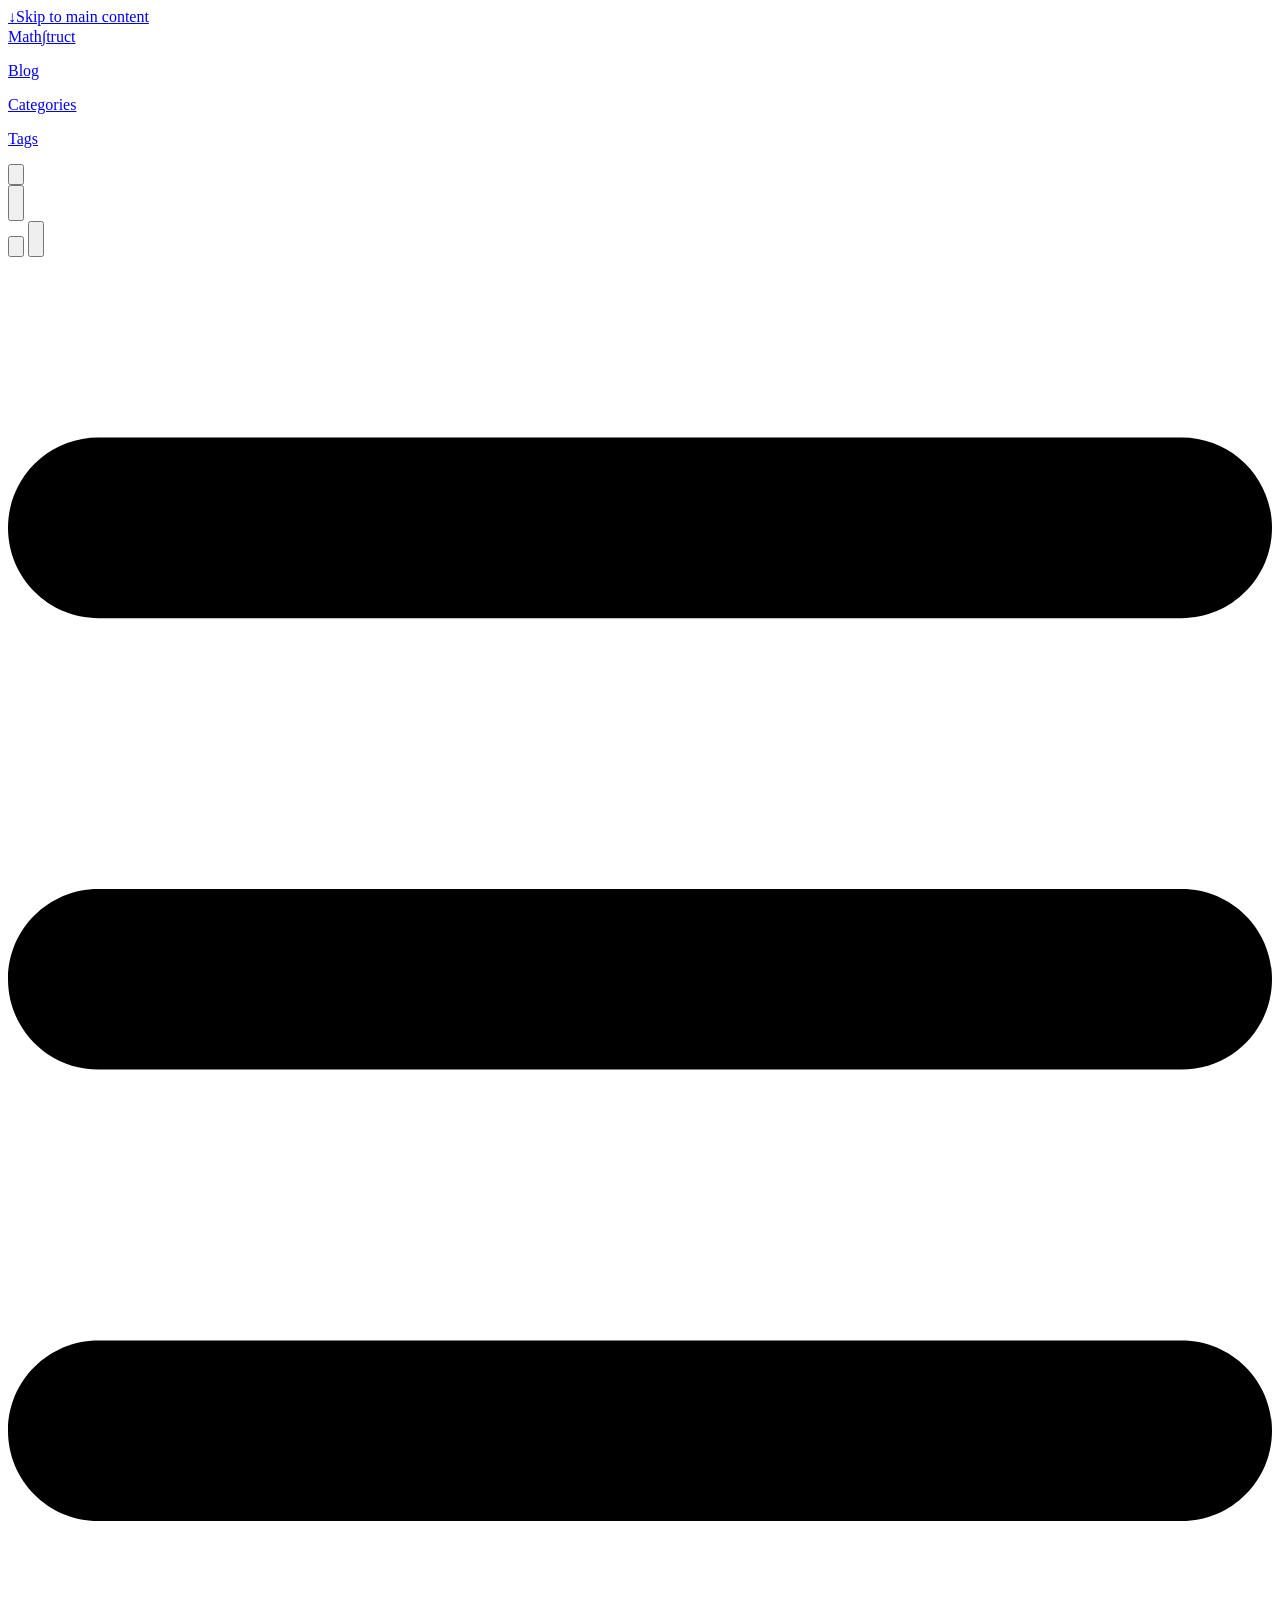
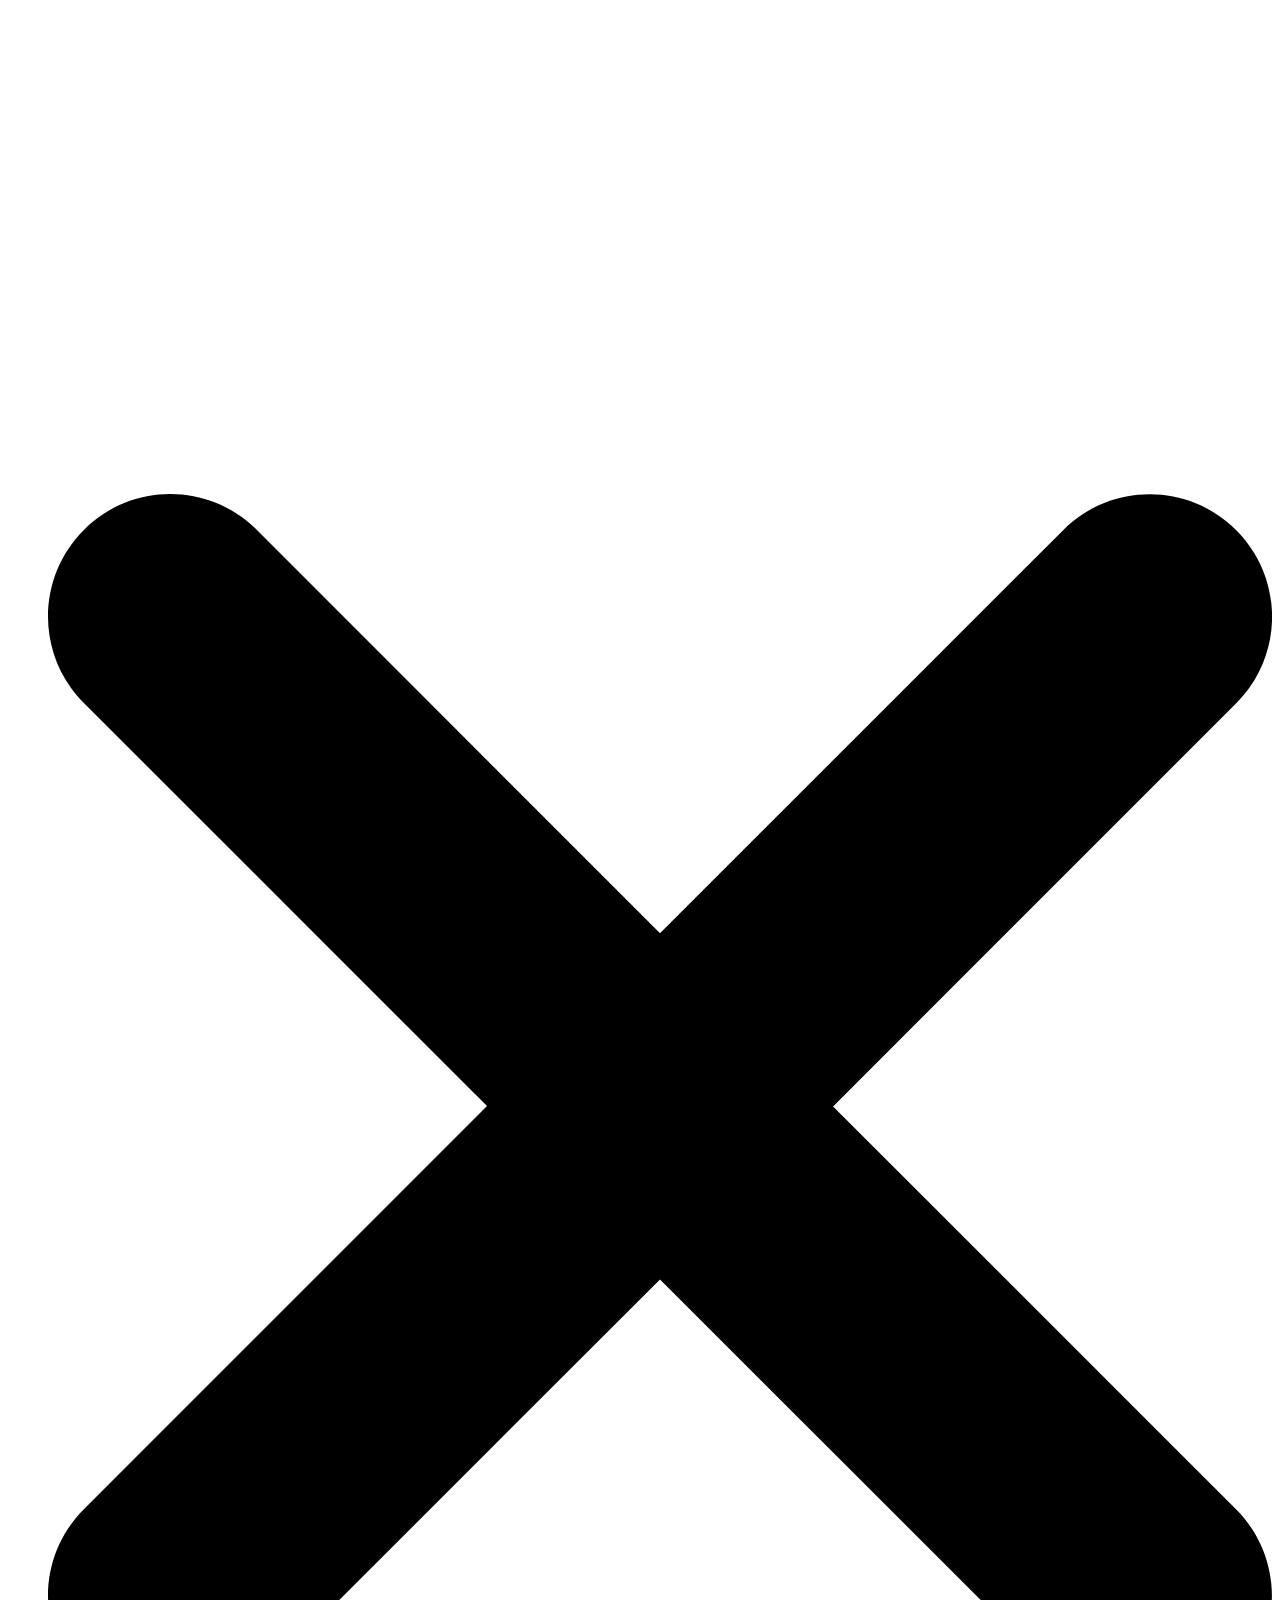
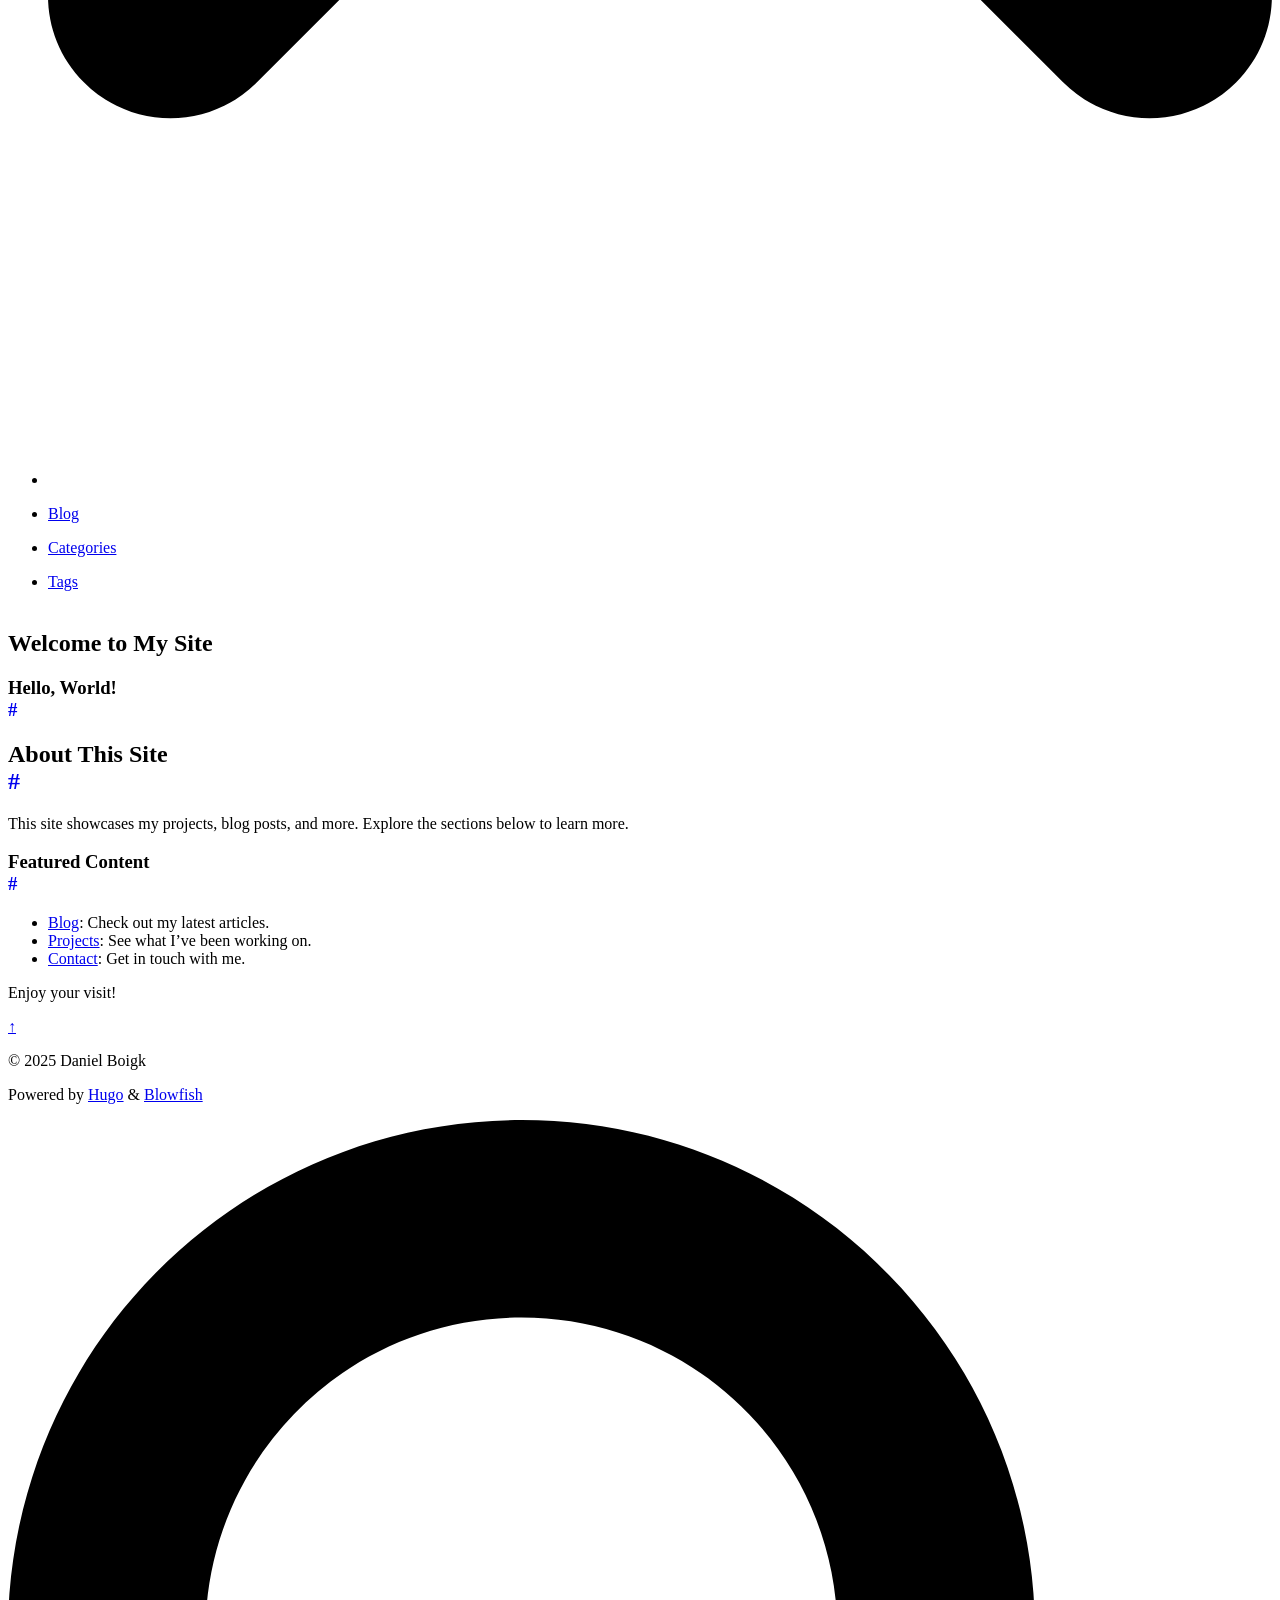
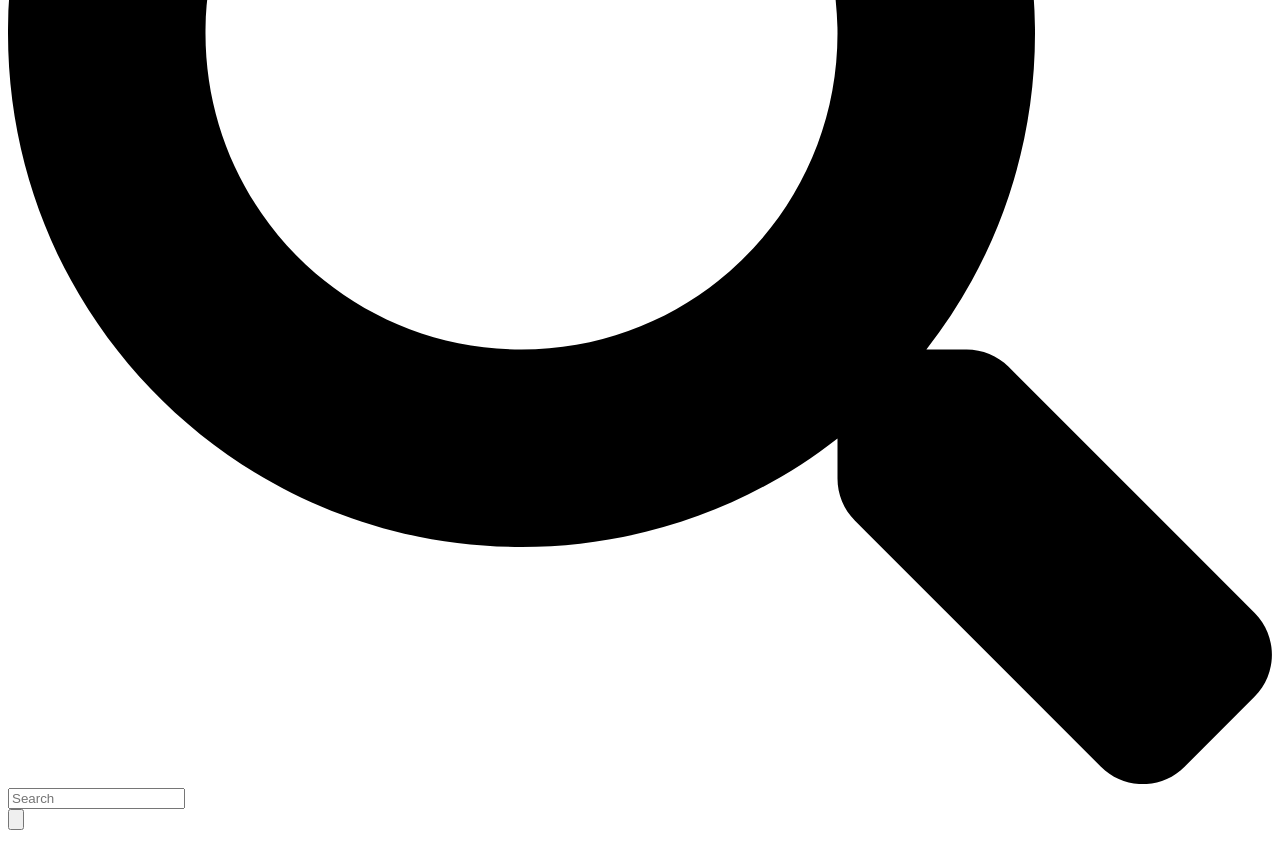
==== public/index.html @ 24c91f9d "create Website with Hugo" ====
<!DOCTYPE html>
<html lang="en" dir="ltr" class="scroll-smooth" data-default-appearance="light"
  data-auto-appearance="true"><head>
	<meta name="generator" content="Hugo 0.147.1"><script src="/livereload.js?mindelay=10&amp;v=2&amp;port=1313&amp;path=livereload" data-no-instant defer></script>
  <meta charset="utf-8" />
  
  <meta http-equiv="content-language" content="en" />
  
  <meta name="viewport" content="width=device-width, initial-scale=1.0" />
  <meta http-equiv="X-UA-Compatible" content="ie=edge" />
  
  <title>Math∫truct</title>
  <meta name="title" content="Math∫truct" />
  
  <meta name="description" content="This is the homepage of my Hugo-powered website." />
  
  
  
  <link rel="canonical" href="http://localhost:1313/" />
  
  <link rel="alternate" type="application/rss+xml" href="/index.xml" title="Math∫truct" />
  
  <link rel="alternate" type="application/json" href="/index.json" title="Math∫truct" />
  
  
  
  
  
  
  
  
  
  
  <link type="text/css" rel="stylesheet" href="/css/main.bundle.min.581c622fb8a39d5a02403a82a580a04bcca20e9d5edf2e4f5aed479deb66b4e98b637d560fc4bb594295116f3bd72c5bd3a4980862b2459b77a5c5e43fe647ff.css"
    integrity="sha512-WBxiL7ijnVoCQDqCpYCgS8yiDp1e3y5PWu1HnetmtOmLY31WD8S7WUKVEW871yxb06SYCGKyRZt3pcXkP&#43;ZH/w==" />
  
  
  <script type="text/javascript" src="/js/appearance.min.516a16745bea5a9bd011138d254cc0fd3973cd55ce6e15f3dec763e7c7c2c7448f8fe7b54cca811cb821b0c7e12cd161caace1dd794ac3d34d40937cbcc9ee12.js"
    integrity="sha512-UWoWdFvqWpvQERONJUzA/TlzzVXObhXz3sdj58fCx0SPj&#43;e1TMqBHLghsMfhLNFhyqzh3XlKw9NNQJN8vMnuEg=="></script>
  
  
  
  
  
  
  
  
  
  
  
  <script defer type="text/javascript" id="script-bundle" src="/js/main.bundle.min.b6411b5d4cd56c0068d34c4acbce043846adad56b824e3d486a06d3459aed2eb7f7413874b7871cc2c822c8c8834cbed944022918bcc8cca710a962167c36d32.js"
    integrity="sha512-tkEbXUzVbABo00xKy84EOEatrVa4JOPUhqBtNFmu0ut/dBOHS3hxzCyCLIyINMvtlEAikYvMjMpxCpYhZ8NtMg==" data-copy="Copy" data-copied="Copied"></script>
  
  
  
  <script src="/lib/zoom/zoom.min.f592a181a15d2a5b042daa7f746c3721acf9063f8b6acd175d989129865a37d400ae0e85b640f9ad42cd98d1f8ad30931718cf8811abdcc5fcb264400d1a2b0c.js" integrity="sha512-9ZKhgaFdKlsELap/dGw3Iaz5Bj&#43;Las0XXZiRKYZaN9QArg6FtkD5rULNmNH4rTCTFxjPiBGr3MX8smRADRorDA=="></script>
  
  
  
  <link rel="apple-touch-icon" sizes="180x180" href="/apple-touch-icon.png" />
  <link rel="icon" type="image/png" sizes="32x32" href="/favicon-32x32.png" />
  <link rel="icon" type="image/png" sizes="16x16" href="/favicon-16x16.png" />
  <link rel="manifest" href="/site.webmanifest" />
  
  
  
  
  
  
  
  
  <meta property="og:url" content="http://localhost:1313/">
  <meta property="og:site_name" content="Math∫truct">
  <meta property="og:title" content="Welcome to My Site">
  <meta property="og:description" content="This is the homepage of my Hugo-powered website.">
  <meta property="og:locale" content="en">
  <meta property="og:type" content="website">

  
  <meta name="twitter:card" content="summary">
  <meta name="twitter:title" content="Welcome to My Site">
  <meta name="twitter:description" content="This is the homepage of my Hugo-powered website.">

  
  <script type="application/ld+json">
  {
    "@context": "https://schema.org",
    "@type": "WebSite",
    "@id": "http:\/\/localhost:1313\/",
    "name": "Math∫truct",
    "description": "Building the knowledge of tomorrow",
    "inLanguage": "en",
    "url": "http:\/\/localhost:1313\/",
    
    "publisher" : {
      "@type": "Person",
      "name": "Daniel Boigk"
    }
  }
  </script>


  
  
  <meta name="author" content="Daniel Boigk" />
  
  
  
  
  <link href="https://caegorylab.org/" rel="me" />
  
  
  
  
  <link href="https://github.com/MathStruct" rel="me" />
  
  
  
  
  

<script src="/lib/jquery/jquery.slim.min.b0dca576e87d7eaa5850ae4e61759c065786cdb6489d68fcc82240539eebd5da522bdb4fda085ffd245808c8fe2acb2516408eb774ef26b5f6015fc6737c0ea8.js" integrity="sha512-sNylduh9fqpYUK5OYXWcBleGzbZInWj8yCJAU57r1dpSK9tP2ghf/SRYCMj&#43;KsslFkCOt3TvJrX2AV/Gc3wOqA=="></script>






















  
  



  
  
  <meta name="theme-color"/>
  
  
</head>
<body
  class="flex flex-col h-screen px-6 m-auto text-lg leading-7 max-w-7xl bg-neutral text-neutral-900 dark:bg-neutral-800 dark:text-neutral sm:px-14 md:px-24 lg:px-32 scrollbar-thin scrollbar-track-neutral-200 scrollbar-thumb-neutral-400 dark:scrollbar-track-neutral-800 dark:scrollbar-thumb-neutral-600">
  <div id="the-top" class="absolute flex self-center">
    <a class="px-3 py-1 text-sm -translate-y-8 rounded-b-lg bg-primary-200 focus:translate-y-0 dark:bg-neutral-600"
      href="#main-content"><span
        class="font-bold text-primary-600 ltr:pr-2 rtl:pl-2 dark:text-primary-400">&darr;</span>Skip to main content</a>
  </div>
  
  
  <div style="padding-left:0;padding-right:0;padding-top:2px;padding-bottom:3px"
    class="main-menu flex items-center justify-between px-4 py-6 sm:px-6 md:justify-start gap-x-3">
    
    
    
    <div class="flex flex-1 items-center justify-between">
        <nav class="flex space-x-3">

            
            <a href="/" class="text-base font-medium text-gray-500 hover:text-gray-900">Math∫truct</a>
            

        </nav>
        <nav class="hidden md:flex items-center gap-x-5 md:ml-12 h-12">

            
            
            
  <a href="/posts/"  class="flex items-center text-gray-500 hover:text-primary-600 dark:hover:text-primary-400">
    
    <p class="text-base font-medium" title="Posts">
        Blog
    </p>
</a>



            
            
  <a href="/categories/"  class="flex items-center text-gray-500 hover:text-primary-600 dark:hover:text-primary-400">
    
    <p class="text-base font-medium" title="Categories">
        Categories
    </p>
</a>



            
            
  <a href="/tags/"  class="flex items-center text-gray-500 hover:text-primary-600 dark:hover:text-primary-400">
    
    <p class="text-base font-medium" title="Tags">
        Tags
    </p>
</a>



            
            

            


            
            <button id="search-button" aria-label="Search" class="text-base hover:text-primary-600 dark:hover:text-primary-400"
                title="">
                

  <span class="relative block icon">
    <svg aria-hidden="true" focusable="false" data-prefix="fas" data-icon="search" class="svg-inline--fa fa-search fa-w-16" role="img" xmlns="http://www.w3.org/2000/svg" viewBox="0 0 512 512"><path fill="currentColor" d="M505 442.7L405.3 343c-4.5-4.5-10.6-7-17-7H372c27.6-35.3 44-79.7 44-128C416 93.1 322.9 0 208 0S0 93.1 0 208s93.1 208 208 208c48.3 0 92.7-16.4 128-44v16.3c0 6.4 2.5 12.5 7 17l99.7 99.7c9.4 9.4 24.6 9.4 33.9 0l28.3-28.3c9.4-9.4 9.4-24.6.1-34zM208 336c-70.7 0-128-57.2-128-128 0-70.7 57.2-128 128-128 70.7 0 128 57.2 128 128 0 70.7-57.2 128-128 128z"/></svg>

  </span>


            </button>
            


            
            
            <div
                class=" flex items-center">
                <button id="appearance-switcher" aria-label="Dark mode switcher" type="button" class="text-base hover:text-primary-600 dark:hover:text-primary-400">
                    <div class="flex items-center justify-center dark:hidden">
                        

  <span class="relative block icon">
    <svg xmlns="http://www.w3.org/2000/svg" viewBox="0 0 512 512"><path fill="currentColor" d="M32 256c0-123.8 100.3-224 223.8-224c11.36 0 29.7 1.668 40.9 3.746c9.616 1.777 11.75 14.63 3.279 19.44C245 86.5 211.2 144.6 211.2 207.8c0 109.7 99.71 193 208.3 172.3c9.561-1.805 16.28 9.324 10.11 16.95C387.9 448.6 324.8 480 255.8 480C132.1 480 32 379.6 32 256z"/></svg>

  </span>


                    </div>
                    <div class="items-center justify-center hidden dark:flex">
                        

  <span class="relative block icon">
    <svg xmlns="http://www.w3.org/2000/svg" viewBox="0 0 512 512"><path fill="currentColor" d="M256 159.1c-53.02 0-95.1 42.98-95.1 95.1S202.1 351.1 256 351.1s95.1-42.98 95.1-95.1S309 159.1 256 159.1zM509.3 347L446.1 255.1l63.15-91.01c6.332-9.125 1.104-21.74-9.826-23.72l-109-19.7l-19.7-109c-1.975-10.93-14.59-16.16-23.72-9.824L256 65.89L164.1 2.736c-9.125-6.332-21.74-1.107-23.72 9.824L121.6 121.6L12.56 141.3C1.633 143.2-3.596 155.9 2.736 164.1L65.89 256l-63.15 91.01c-6.332 9.125-1.105 21.74 9.824 23.72l109 19.7l19.7 109c1.975 10.93 14.59 16.16 23.72 9.824L256 446.1l91.01 63.15c9.127 6.334 21.75 1.107 23.72-9.822l19.7-109l109-19.7C510.4 368.8 515.6 356.1 509.3 347zM256 383.1c-70.69 0-127.1-57.31-127.1-127.1c0-70.69 57.31-127.1 127.1-127.1s127.1 57.3 127.1 127.1C383.1 326.7 326.7 383.1 256 383.1z"/></svg>

  </span>


                    </div>
                </button>
            </div>
            

        </nav>
        <div class="flex md:hidden items-center gap-x-5 md:ml-12 h-12">

            <span></span>

            


            
            <button id="search-button-mobile" aria-label="Search" class="text-base hover:text-primary-600 dark:hover:text-primary-400"
                title="">
                

  <span class="relative block icon">
    <svg aria-hidden="true" focusable="false" data-prefix="fas" data-icon="search" class="svg-inline--fa fa-search fa-w-16" role="img" xmlns="http://www.w3.org/2000/svg" viewBox="0 0 512 512"><path fill="currentColor" d="M505 442.7L405.3 343c-4.5-4.5-10.6-7-17-7H372c27.6-35.3 44-79.7 44-128C416 93.1 322.9 0 208 0S0 93.1 0 208s93.1 208 208 208c48.3 0 92.7-16.4 128-44v16.3c0 6.4 2.5 12.5 7 17l99.7 99.7c9.4 9.4 24.6 9.4 33.9 0l28.3-28.3c9.4-9.4 9.4-24.6.1-34zM208 336c-70.7 0-128-57.2-128-128 0-70.7 57.2-128 128-128 70.7 0 128 57.2 128 128 0 70.7-57.2 128-128 128z"/></svg>

  </span>


            </button>
            

            
            
            <button id="appearance-switcher-mobile" aria-label="Dark mode switcher" type="button" class="text-base hover:text-primary-600 dark:hover:text-primary-400 ltr:mr-1 rtl:ml-1">
                <div class="flex items-center justify-center dark:hidden">
                    

  <span class="relative block icon">
    <svg xmlns="http://www.w3.org/2000/svg" viewBox="0 0 512 512"><path fill="currentColor" d="M32 256c0-123.8 100.3-224 223.8-224c11.36 0 29.7 1.668 40.9 3.746c9.616 1.777 11.75 14.63 3.279 19.44C245 86.5 211.2 144.6 211.2 207.8c0 109.7 99.71 193 208.3 172.3c9.561-1.805 16.28 9.324 10.11 16.95C387.9 448.6 324.8 480 255.8 480C132.1 480 32 379.6 32 256z"/></svg>

  </span>


                </div>
                <div class="items-center justify-center hidden dark:flex">
                    

  <span class="relative block icon">
    <svg xmlns="http://www.w3.org/2000/svg" viewBox="0 0 512 512"><path fill="currentColor" d="M256 159.1c-53.02 0-95.1 42.98-95.1 95.1S202.1 351.1 256 351.1s95.1-42.98 95.1-95.1S309 159.1 256 159.1zM509.3 347L446.1 255.1l63.15-91.01c6.332-9.125 1.104-21.74-9.826-23.72l-109-19.7l-19.7-109c-1.975-10.93-14.59-16.16-23.72-9.824L256 65.89L164.1 2.736c-9.125-6.332-21.74-1.107-23.72 9.824L121.6 121.6L12.56 141.3C1.633 143.2-3.596 155.9 2.736 164.1L65.89 256l-63.15 91.01c-6.332 9.125-1.105 21.74 9.824 23.72l109 19.7l19.7 109c1.975 10.93 14.59 16.16 23.72 9.824L256 446.1l91.01 63.15c9.127 6.334 21.75 1.107 23.72-9.822l19.7-109l109-19.7C510.4 368.8 515.6 356.1 509.3 347zM256 383.1c-70.69 0-127.1-57.31-127.1-127.1c0-70.69 57.31-127.1 127.1-127.1s127.1 57.3 127.1 127.1C383.1 326.7 326.7 383.1 256 383.1z"/></svg>

  </span>


                </div>
            </button>
            

        </div>
    </div>
    <div class="-my-2 md:hidden">

        <label id="menu-button" class="block">
            
            <div class="cursor-pointer hover:text-primary-600 dark:hover:text-primary-400">
                

  <span class="relative block icon">
    <svg xmlns="http://www.w3.org/2000/svg" viewBox="0 0 448 512"><path fill="currentColor" d="M0 96C0 78.33 14.33 64 32 64H416C433.7 64 448 78.33 448 96C448 113.7 433.7 128 416 128H32C14.33 128 0 113.7 0 96zM0 256C0 238.3 14.33 224 32 224H416C433.7 224 448 238.3 448 256C448 273.7 433.7 288 416 288H32C14.33 288 0 273.7 0 256zM416 448H32C14.33 448 0 433.7 0 416C0 398.3 14.33 384 32 384H416C433.7 384 448 398.3 448 416C448 433.7 433.7 448 416 448z"/></svg>

  </span>


            </div>
            <div id="menu-wrapper" style="padding-top:5px;"
                class="fixed inset-0 z-30 invisible w-screen h-screen m-0 overflow-auto transition-opacity opacity-0 cursor-default bg-neutral-100/50 backdrop-blur-sm dark:bg-neutral-900/50">
                <ul
                    class="flex space-y-2 mt-3 flex-col items-end w-full px-6 py-6 mx-auto overflow-visible list-none ltr:text-right rtl:text-left max-w-7xl">

                    <li id="menu-close-button">
                        <span
                            class="cursor-pointer inline-block align-text-bottom hover:text-primary-600 dark:hover:text-primary-400">

  <span class="relative block icon">
    <svg xmlns="http://www.w3.org/2000/svg" viewBox="0 0 320 512"><path fill="currentColor" d="M310.6 361.4c12.5 12.5 12.5 32.75 0 45.25C304.4 412.9 296.2 416 288 416s-16.38-3.125-22.62-9.375L160 301.3L54.63 406.6C48.38 412.9 40.19 416 32 416S15.63 412.9 9.375 406.6c-12.5-12.5-12.5-32.75 0-45.25l105.4-105.4L9.375 150.6c-12.5-12.5-12.5-32.75 0-45.25s32.75-12.5 45.25 0L160 210.8l105.4-105.4c12.5-12.5 32.75-12.5 45.25 0s12.5 32.75 0 45.25l-105.4 105.4L310.6 361.4z"/></svg>

  </span>

</span>
                    </li>

                    

                    
  <li class="mt-1">
    <a href="/posts/"  class="flex items-center text-gray-500 hover:text-primary-600 dark:hover:text-primary-400">
        
        <p class="text-bg font-bg" title="Posts">
            Blog
        </p>
    </a>
</li>




                    

                    
  <li class="mt-1">
    <a href="/categories/"  class="flex items-center text-gray-500 hover:text-primary-600 dark:hover:text-primary-400">
        
        <p class="text-bg font-bg" title="Categories">
            Categories
        </p>
    </a>
</li>




                    

                    
  <li class="mt-1">
    <a href="/tags/"  class="flex items-center text-gray-500 hover:text-primary-600 dark:hover:text-primary-400">
        
        <p class="text-bg font-bg" title="Tags">
            Tags
        </p>
    </a>
</li>




                    

                </ul>
                
                

            </div>
        </label>
    </div>
</div>





  
  <div class="relative flex flex-col grow">
    <main id="main-content" class="grow">
      
  
  
    <article class="max-w-full prose dark:prose-invert">
  
    <header>
      <h1>Welcome to My Site</h1>
    </header>
  
  <section>

<h1 class="relative group">Hello, World! 
    <div id="hello-world" class="anchor"></div>
    
    <span
        class="absolute top-0 w-6 transition-opacity opacity-0 ltr:-left-6 rtl:-right-6 not-prose group-hover:opacity-100">
        <a class="group-hover:text-primary-300 dark:group-hover:text-neutral-700"
            style="text-decoration-line: none !important;" href="#hello-world" aria-label="Anchor">#</a>
    </span>        
    
</h1>


<h2 class="relative group">About This Site 
    <div id="about-this-site" class="anchor"></div>
    
    <span
        class="absolute top-0 w-6 transition-opacity opacity-0 ltr:-left-6 rtl:-right-6 not-prose group-hover:opacity-100">
        <a class="group-hover:text-primary-300 dark:group-hover:text-neutral-700"
            style="text-decoration-line: none !important;" href="#about-this-site" aria-label="Anchor">#</a>
    </span>        
    
</h2>
<p>This site showcases my projects, blog posts, and more. Explore the sections below to learn more.</p>


<h3 class="relative group">Featured Content 
    <div id="featured-content" class="anchor"></div>
    
    <span
        class="absolute top-0 w-6 transition-opacity opacity-0 ltr:-left-6 rtl:-right-6 not-prose group-hover:opacity-100">
        <a class="group-hover:text-primary-300 dark:group-hover:text-neutral-700"
            style="text-decoration-line: none !important;" href="#featured-content" aria-label="Anchor">#</a>
    </span>        
    
</h3>
<ul>
<li><a href="/blog">Blog</a>: Check out my latest articles.</li>
<li><a href="/projects">Projects</a>: See what I&rsquo;ve been working on.</li>
<li><a href="/contact">Contact</a>: Get in touch with me.</li>
</ul>
<p>Enjoy your visit!</p>
</section>
</article>
<section>
  



</section>

  

      <div id="top-scroller" class="pointer-events-none absolute top-[110vh] bottom-0 w-12 ltr:right-0 rtl:left-0">
  <a href="#the-top"
    class="pointer-events-auto sticky top-[calc(100vh-5.5rem)] flex h-12 w-12 mb-16 items-center justify-center rounded-full bg-neutral/50 text-xl text-neutral-700 hover:text-primary-600 dark:bg-neutral-800/50 dark:text-neutral dark:hover:text-primary-400"
    aria-label="Scroll to top" title="Scroll to top">
    &uarr;
  </a>
</div>
    </main><footer id="site-footer" class="py-10 print:hidden">
  
  
    
  
  <div class="flex items-center justify-between">

    
    
    <p class="text-sm text-neutral-500 dark:text-neutral-400">
      &copy;
      2025
      Daniel Boigk
    </p>
    

    
    
    <p class="text-xs text-neutral-500 dark:text-neutral-400">
      
      
      Powered by <a class="hover:underline hover:decoration-primary-400 hover:text-primary-500"
        href="https://gohugo.io/" target="_blank" rel="noopener noreferrer">Hugo</a> &amp; <a class="hover:underline hover:decoration-primary-400 hover:text-primary-500"
        href="https://blowfish.page/" target="_blank" rel="noopener noreferrer">Blowfish</a>
    </p>
    

  </div>
  <script>
    
    mediumZoom(document.querySelectorAll("img:not(.nozoom)"), {
      margin: 24,
      background: 'rgba(0,0,0,0.5)',
      scrollOffset: 0,
    })
    
  </script>
  
  
  <script type="text/javascript" src="/js/process.min.ee03488f19c93c2efb199e2e3014ea5f3cb2ce7d45154adb3399a158cac27ca52831db249ede5bb602700ef87eb02434139de0858af1818ab0fb4182472204a4.js" integrity="sha512-7gNIjxnJPC77GZ4uMBTqXzyyzn1FFUrbM5mhWMrCfKUoMdsknt5btgJwDvh&#43;sCQ0E53ghYrxgYqw&#43;0GCRyIEpA=="></script>
  
  
</footer>
<div
  id="search-wrapper"
  class="invisible fixed inset-0 flex h-screen w-screen cursor-default flex-col bg-neutral-500/50 p-4 backdrop-blur-sm dark:bg-neutral-900/50 sm:p-6 md:p-[10vh] lg:p-[12vh]"
  data-url="http://localhost:1313/"
  style="z-index:500"
>
  <div
    id="search-modal"
    class="flex flex-col w-full max-w-3xl min-h-0 mx-auto border rounded-md shadow-lg top-20 border-neutral-200 bg-neutral dark:border-neutral-700 dark:bg-neutral-800"
  >
    <header class="relative z-10 flex items-center justify-between flex-none px-2">
      <form class="flex items-center flex-auto min-w-0">
        <div class="flex items-center justify-center w-8 h-8 text-neutral-400">
          

  <span class="relative block icon">
    <svg aria-hidden="true" focusable="false" data-prefix="fas" data-icon="search" class="svg-inline--fa fa-search fa-w-16" role="img" xmlns="http://www.w3.org/2000/svg" viewBox="0 0 512 512"><path fill="currentColor" d="M505 442.7L405.3 343c-4.5-4.5-10.6-7-17-7H372c27.6-35.3 44-79.7 44-128C416 93.1 322.9 0 208 0S0 93.1 0 208s93.1 208 208 208c48.3 0 92.7-16.4 128-44v16.3c0 6.4 2.5 12.5 7 17l99.7 99.7c9.4 9.4 24.6 9.4 33.9 0l28.3-28.3c9.4-9.4 9.4-24.6.1-34zM208 336c-70.7 0-128-57.2-128-128 0-70.7 57.2-128 128-128 70.7 0 128 57.2 128 128 0 70.7-57.2 128-128 128z"/></svg>

  </span>


        </div>
        <input
          type="search"
          id="search-query"
          class="flex flex-auto h-12 mx-1 bg-transparent appearance-none focus:outline-dotted focus:outline-2 focus:outline-transparent"
          placeholder="Search"
          tabindex="0"
        />
      </form>
      <button
        id="close-search-button"
        class="flex items-center justify-center w-8 h-8 text-neutral-700 hover:text-primary-600 dark:text-neutral dark:hover:text-primary-400"
        title="Close (Esc)"
      >
        

  <span class="relative block icon">
    <svg xmlns="http://www.w3.org/2000/svg" viewBox="0 0 320 512"><path fill="currentColor" d="M310.6 361.4c12.5 12.5 12.5 32.75 0 45.25C304.4 412.9 296.2 416 288 416s-16.38-3.125-22.62-9.375L160 301.3L54.63 406.6C48.38 412.9 40.19 416 32 416S15.63 412.9 9.375 406.6c-12.5-12.5-12.5-32.75 0-45.25l105.4-105.4L9.375 150.6c-12.5-12.5-12.5-32.75 0-45.25s32.75-12.5 45.25 0L160 210.8l105.4-105.4c12.5-12.5 32.75-12.5 45.25 0s12.5 32.75 0 45.25l-105.4 105.4L310.6 361.4z"/></svg>

  </span>


      </button>
    </header>
    <section class="flex-auto px-2 overflow-auto">
      <ul id="search-results">
        
      </ul>
    </section>
  </div>
</div>

  </div>
</body>

</html>
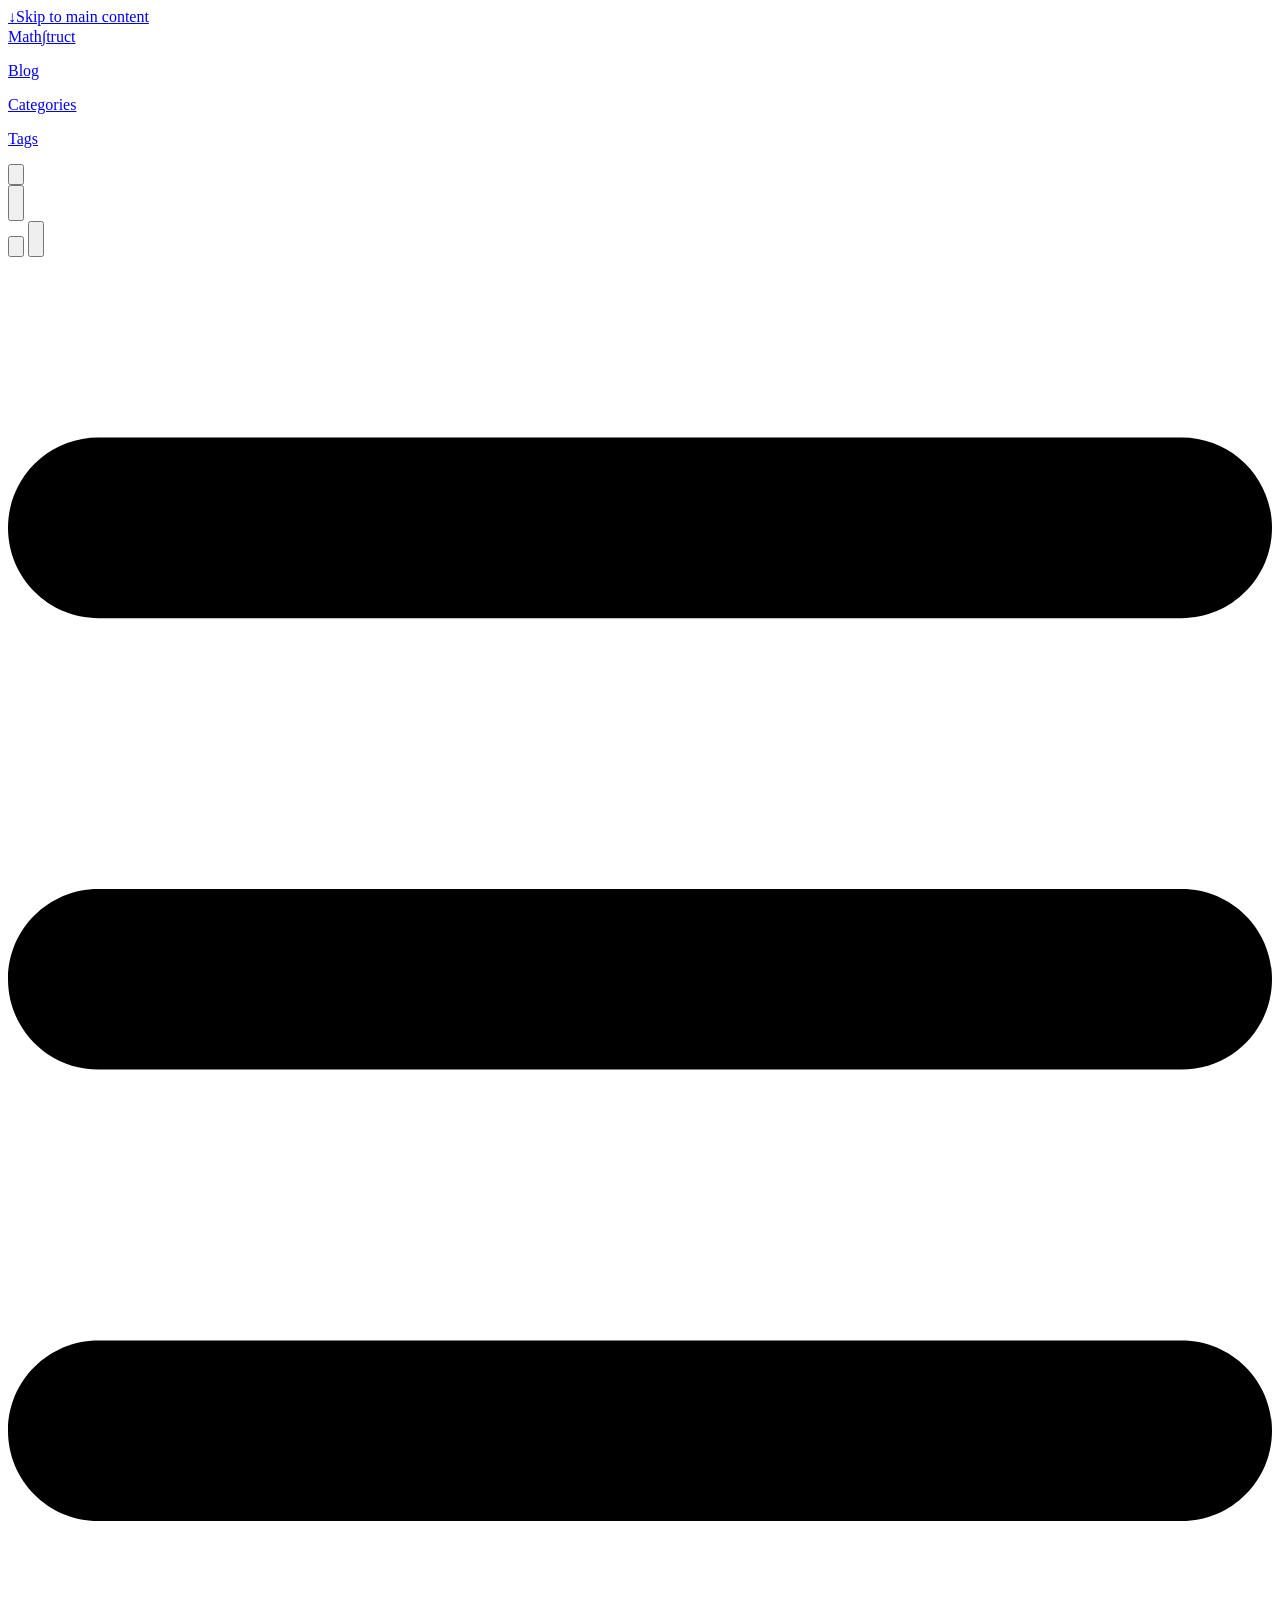
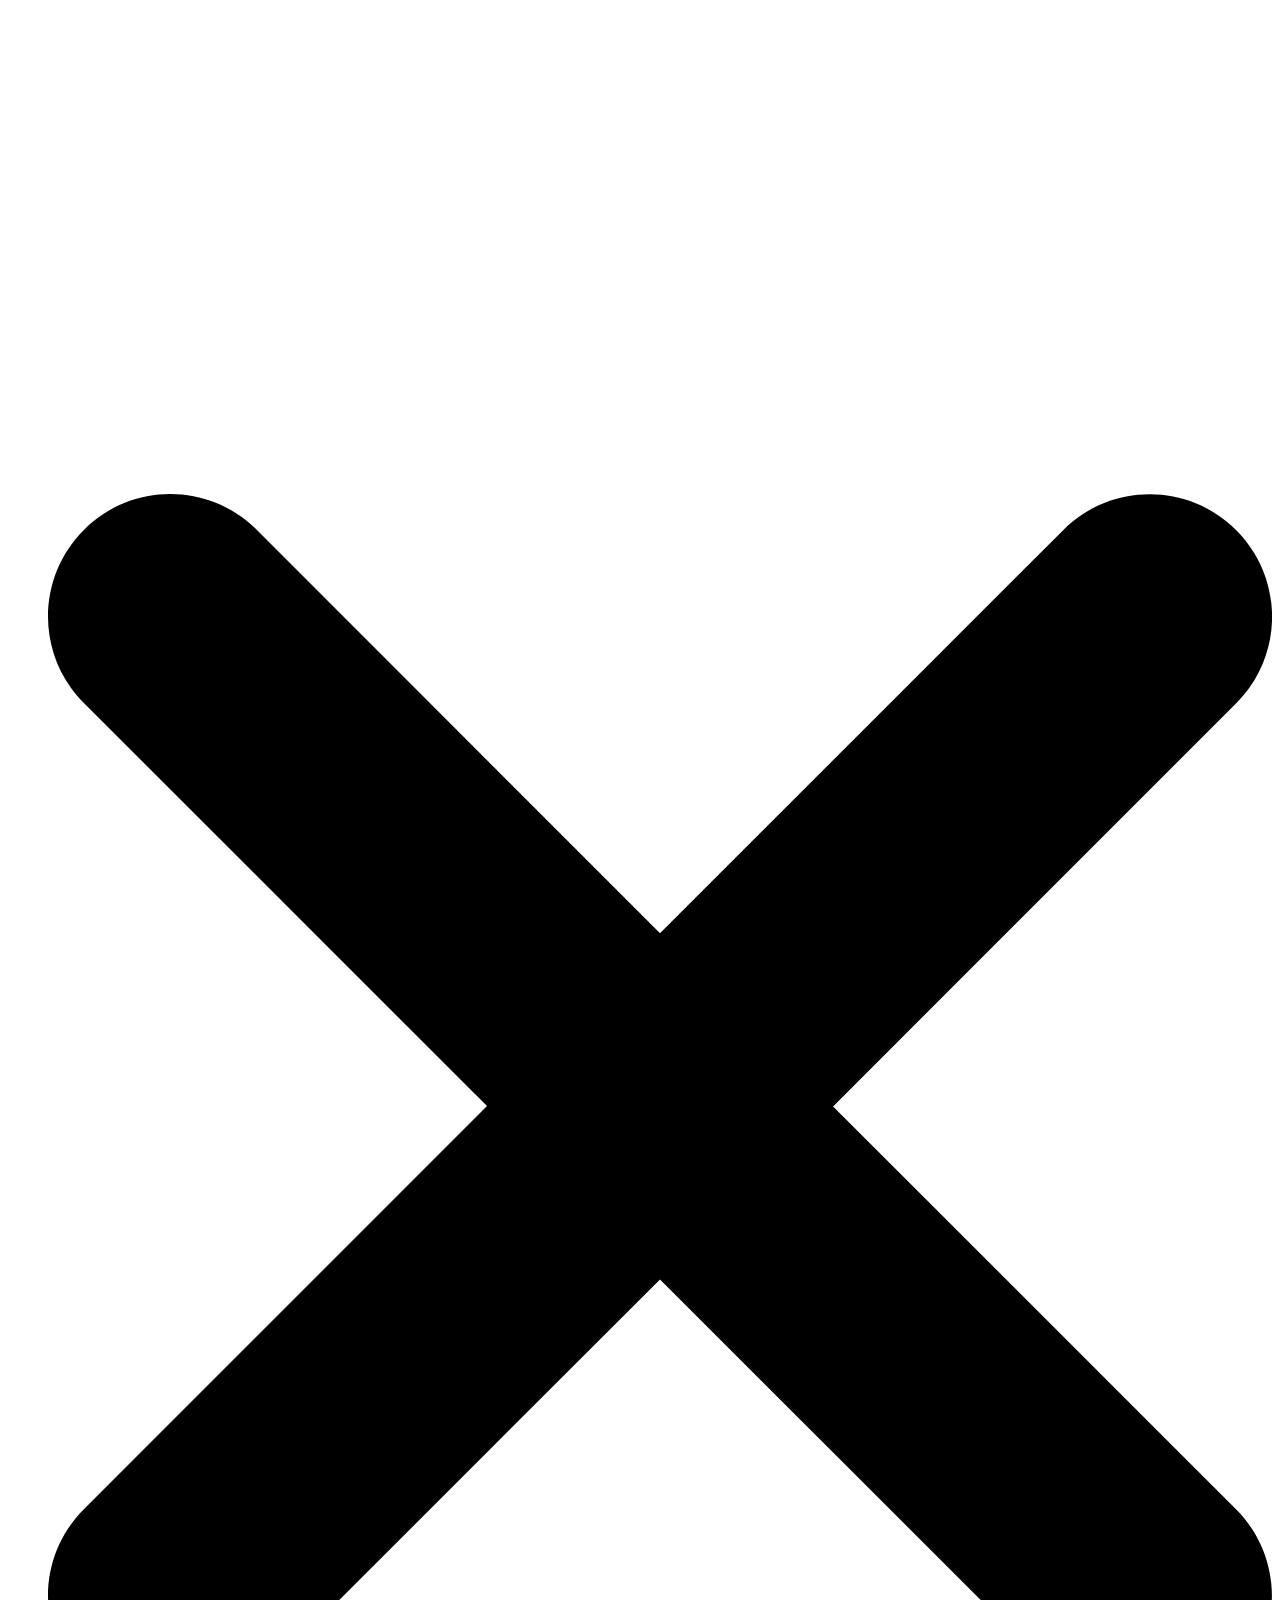
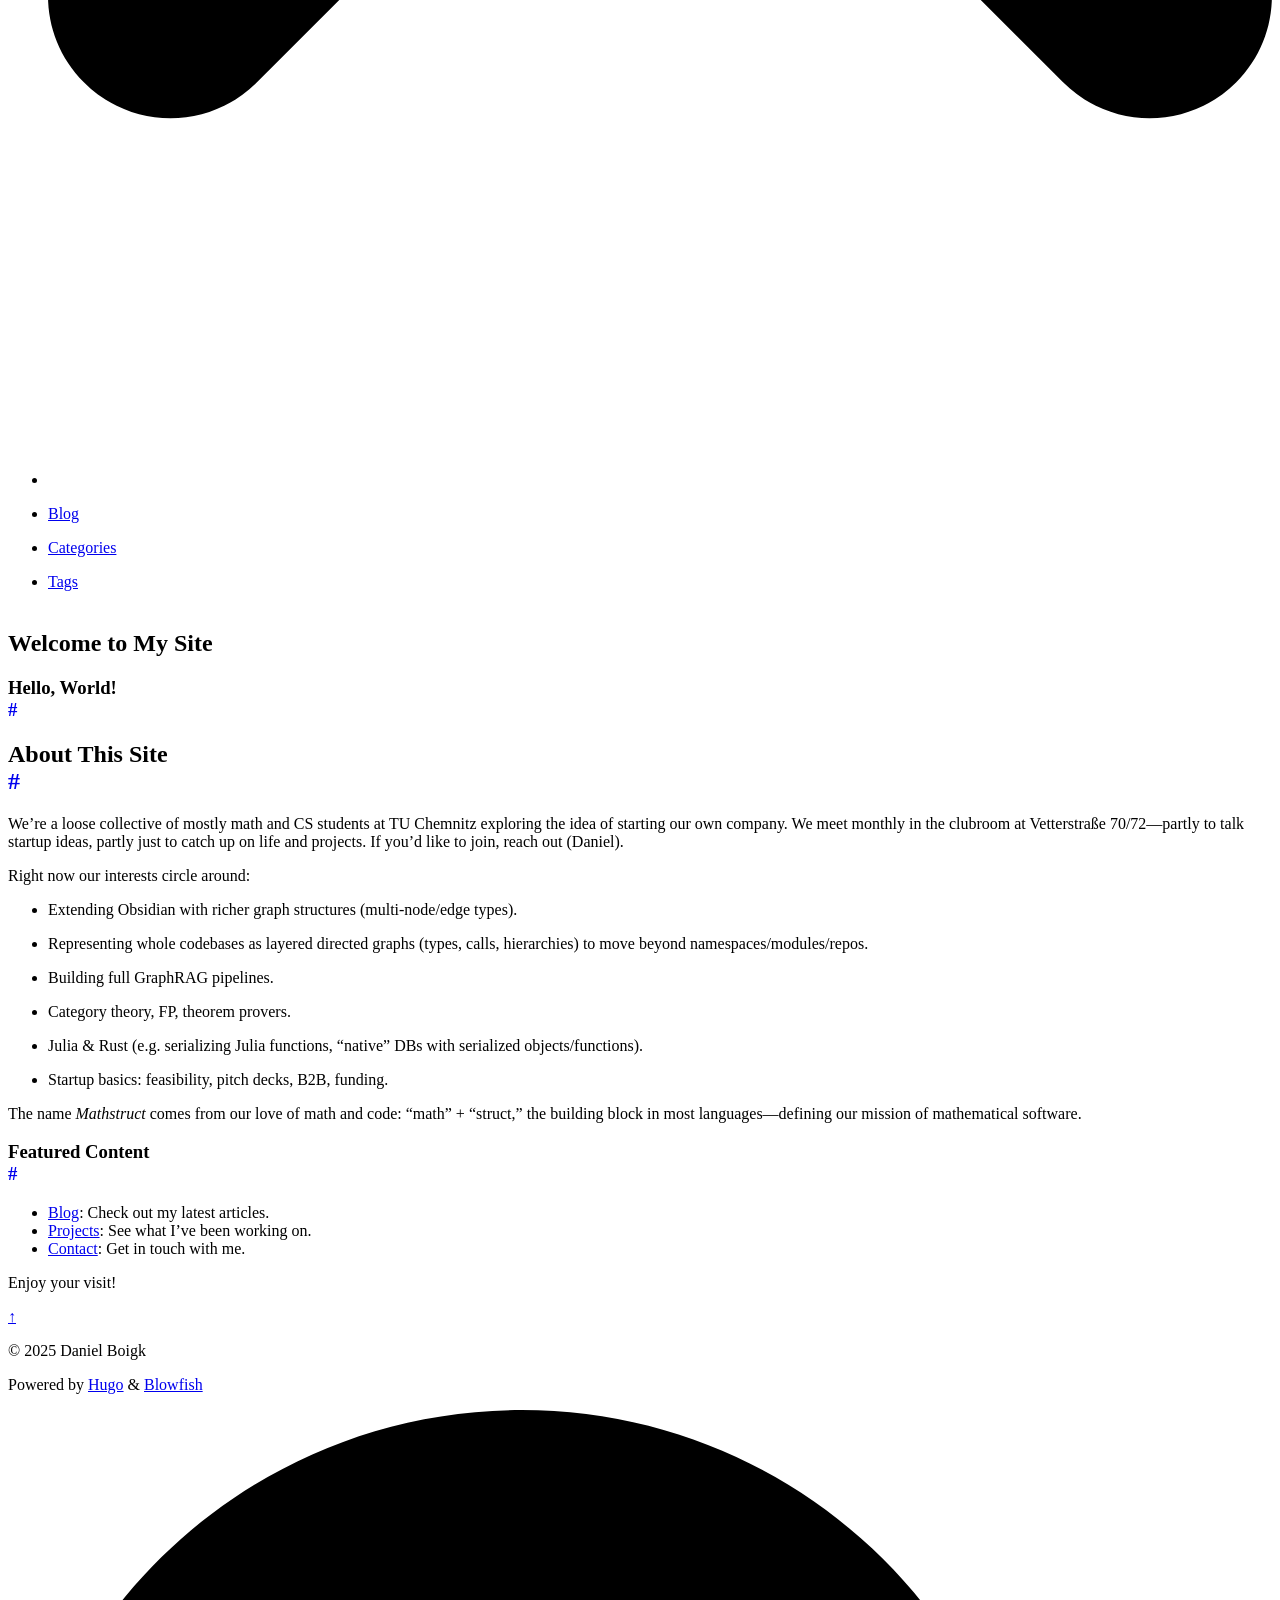
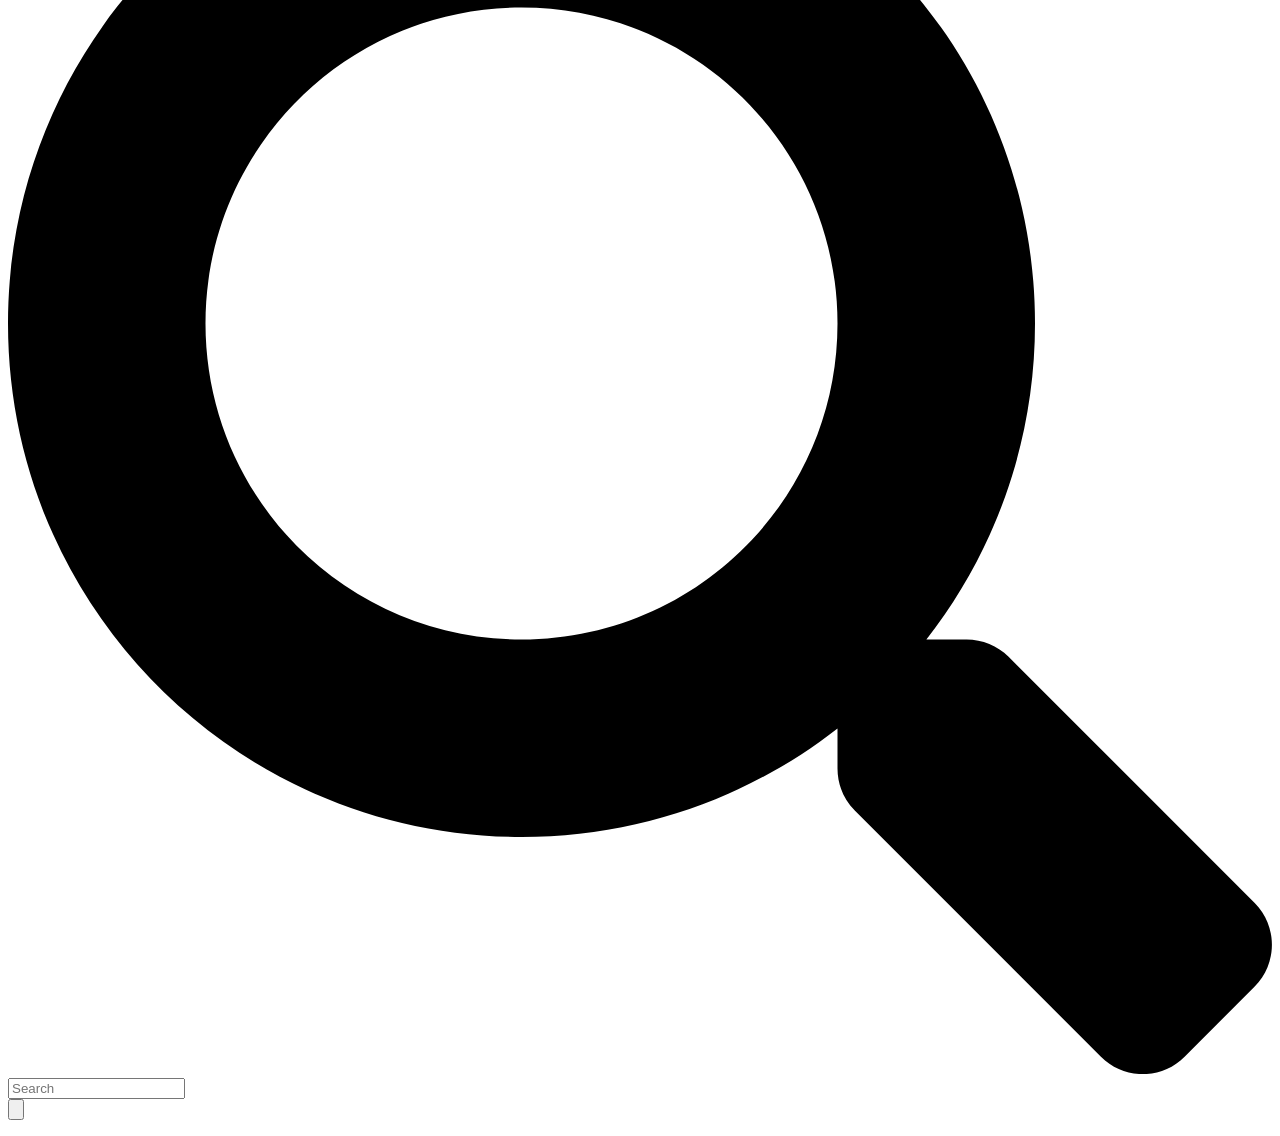
==== commit 143c2029: "update index" ====
--- a/public/index.html
+++ b/public/index.html
@@ -1,7 +1,7 @@
 <!DOCTYPE html>
 <html lang="en" dir="ltr" class="scroll-smooth" data-default-appearance="light"
   data-auto-appearance="true"><head>
-	<meta name="generator" content="Hugo 0.147.1"><script src="/livereload.js?mindelay=10&amp;v=2&amp;port=1313&amp;path=livereload" data-no-instant defer></script>
+	<meta name="generator" content="Hugo 0.148.2"><script src="/livereload.js?mindelay=10&amp;v=2&amp;port=1313&amp;path=livereload" data-no-instant defer></script>
   <meta charset="utf-8" />
   
   <meta http-equiv="content-language" content="en" />
@@ -31,8 +31,8 @@
   
   
   
-  <link type="text/css" rel="stylesheet" href="/css/main.bundle.min.581c622fb8a39d5a02403a82a580a04bcca20e9d5edf2e4f5aed479deb66b4e98b637d560fc4bb594295116f3bd72c5bd3a4980862b2459b77a5c5e43fe647ff.css"
-    integrity="sha512-WBxiL7ijnVoCQDqCpYCgS8yiDp1e3y5PWu1HnetmtOmLY31WD8S7WUKVEW871yxb06SYCGKyRZt3pcXkP&#43;ZH/w==" />
+  <link type="text/css" rel="stylesheet" href="/css/main.bundle.min.c6adf9644e64b4e53f53d07948582371b82dc1143dcdb6252ef68c959a78955fec4c16dcc0c7579f26ca69911f0ff3bb9285e7da18b377074a5085f53bdc3b63.css"
+    integrity="sha512-xq35ZE5ktOU/U9B5SFgjcbgtwRQ9zbYlLvaMlZp4lV/sTBbcwMdXnybKaZEfD/O7koXn2hizdwdKUIX1O9w7Yw==" />
   
   
   <script type="text/javascript" src="/js/appearance.min.516a16745bea5a9bd011138d254cc0fd3973cd55ce6e15f3dec763e7c7c2c7448f8fe7b54cca811cb821b0c7e12cd161caace1dd794ac3d34d40937cbcc9ee12.js"
@@ -48,8 +48,8 @@
   
   
   
-  <script defer type="text/javascript" id="script-bundle" src="/js/main.bundle.min.b6411b5d4cd56c0068d34c4acbce043846adad56b824e3d486a06d3459aed2eb7f7413874b7871cc2c822c8c8834cbed944022918bcc8cca710a962167c36d32.js"
-    integrity="sha512-tkEbXUzVbABo00xKy84EOEatrVa4JOPUhqBtNFmu0ut/dBOHS3hxzCyCLIyINMvtlEAikYvMjMpxCpYhZ8NtMg==" data-copy="Copy" data-copied="Copied"></script>
+  <script defer type="text/javascript" id="script-bundle" src="/js/main.bundle.min.f8f2cec11308434554dfdbe3a0963bc19265192ebb9e2d644f3f9250731c879dfb09b44d2d58fcd06e8a1c9051b57f594719b37d21689d366ffd2db050df40a0.js"
+    integrity="sha512-&#43;PLOwRMIQ0VU39vjoJY7wZJlGS67ni1kTz&#43;SUHMch537CbRNLVj80G6KHJBRtX9ZRxmzfSFonTZv/S2wUN9AoA==" data-copy="Copy" data-copied="Copied"></script>
   
   
   
@@ -152,6 +152,7 @@
   <meta name="theme-color"/>
   
   
+  
 </head>
 <body
   class="flex flex-col h-screen px-6 m-auto text-lg leading-7 max-w-7xl bg-neutral text-neutral-900 dark:bg-neutral-800 dark:text-neutral sm:px-14 md:px-24 lg:px-32 scrollbar-thin scrollbar-track-neutral-200 scrollbar-thumb-neutral-400 dark:scrollbar-track-neutral-800 dark:scrollbar-thumb-neutral-600">
@@ -438,7 +439,29 @@
     </span>        
     
 </h2>
-<p>This site showcases my projects, blog posts, and more. Explore the sections below to learn more.</p>
+<p>We’re a loose collective of mostly math and CS students at TU Chemnitz exploring the idea of starting our own company. We meet monthly in the clubroom at Vetterstraße 70/72—partly to talk startup ideas, partly just to catch up on life and projects. If you’d like to join, reach out (Daniel).</p>
+<p>Right now our interests circle around:</p>
+<ul>
+<li>
+<p>Extending Obsidian with richer graph structures (multi-node/edge types).</p>
+</li>
+<li>
+<p>Representing whole codebases as layered directed graphs (types, calls, hierarchies) to move beyond namespaces/modules/repos.</p>
+</li>
+<li>
+<p>Building full GraphRAG pipelines.</p>
+</li>
+<li>
+<p>Category theory, FP, theorem provers.</p>
+</li>
+<li>
+<p>Julia &amp; Rust (e.g. serializing Julia functions, “native” DBs with serialized objects/functions).</p>
+</li>
+<li>
+<p>Startup basics: feasibility, pitch decks, B2B, funding.</p>
+</li>
+</ul>
+<p>The name <em>Mathstruct</em> comes from our love of math and code: “math” + “struct,” the building block in most languages—defining our mission of mathematical software.</p>
 
 
 <h3 class="relative group">Featured Content 
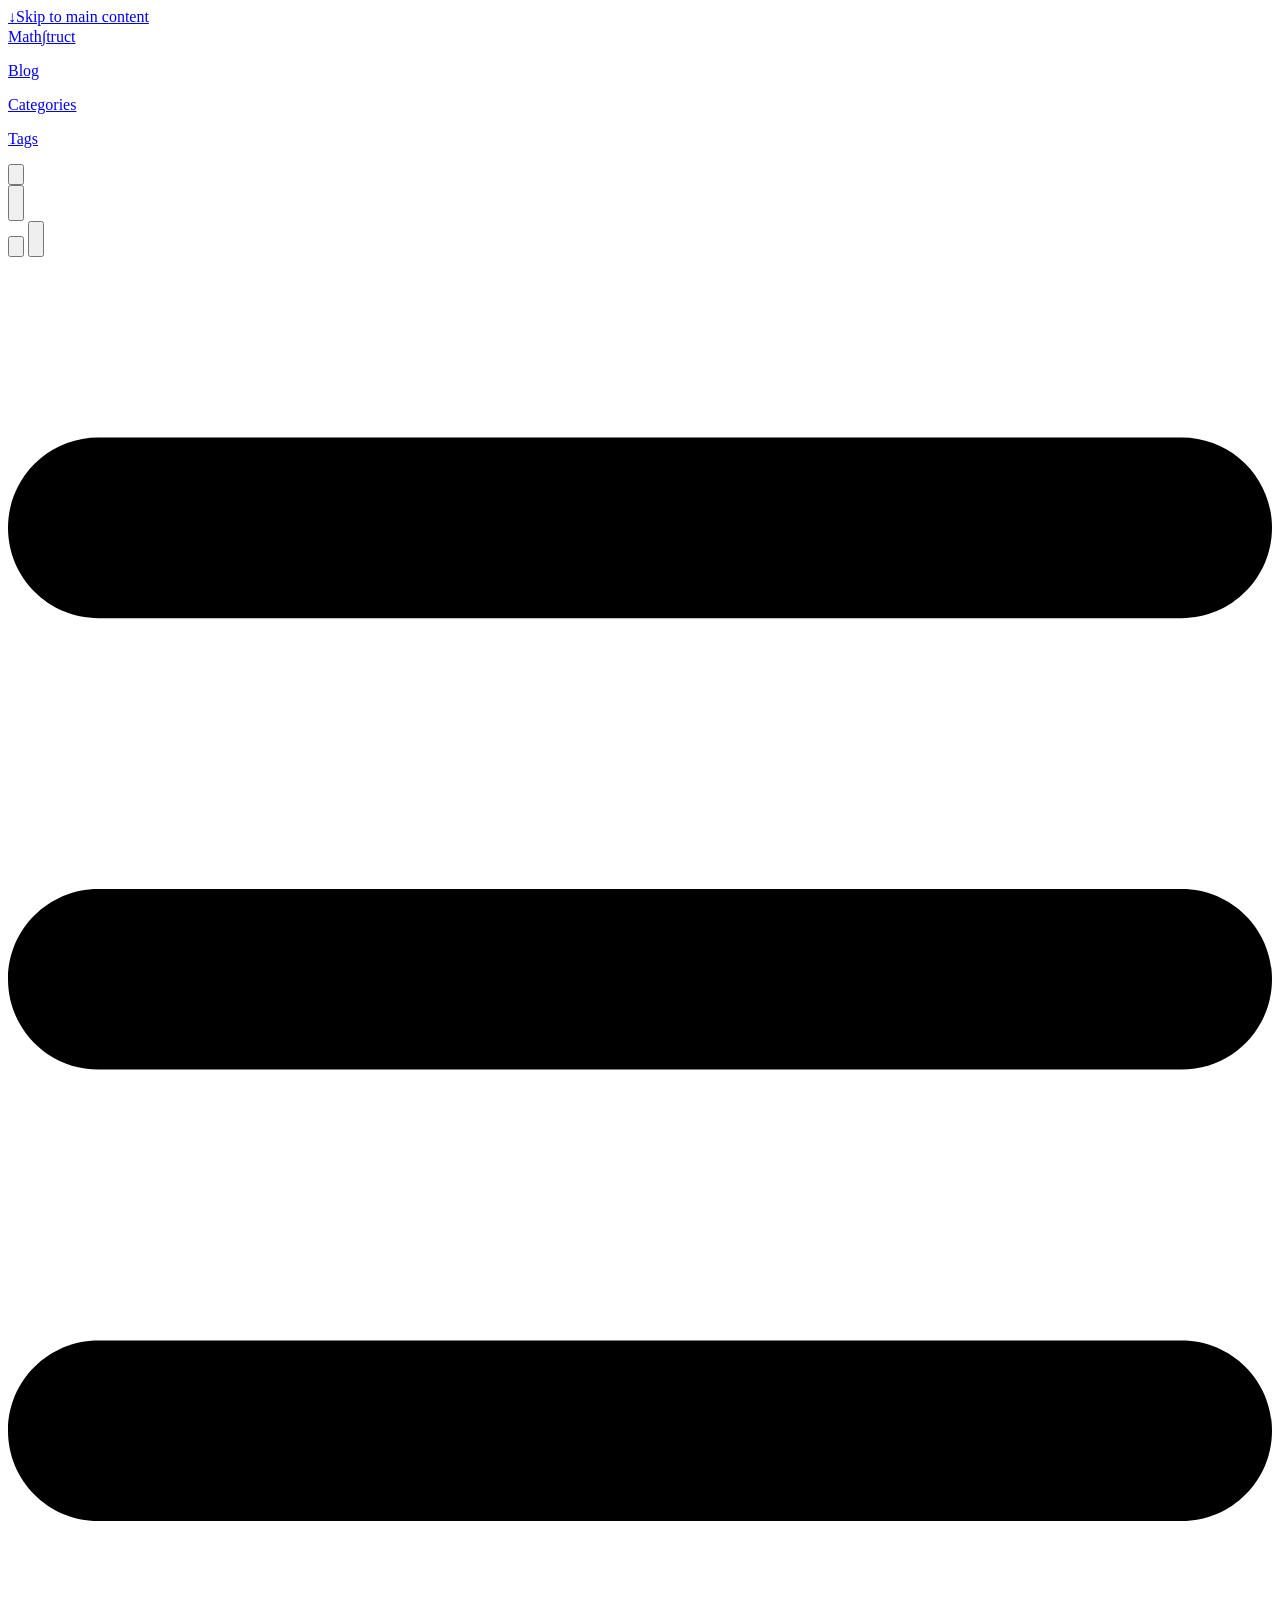
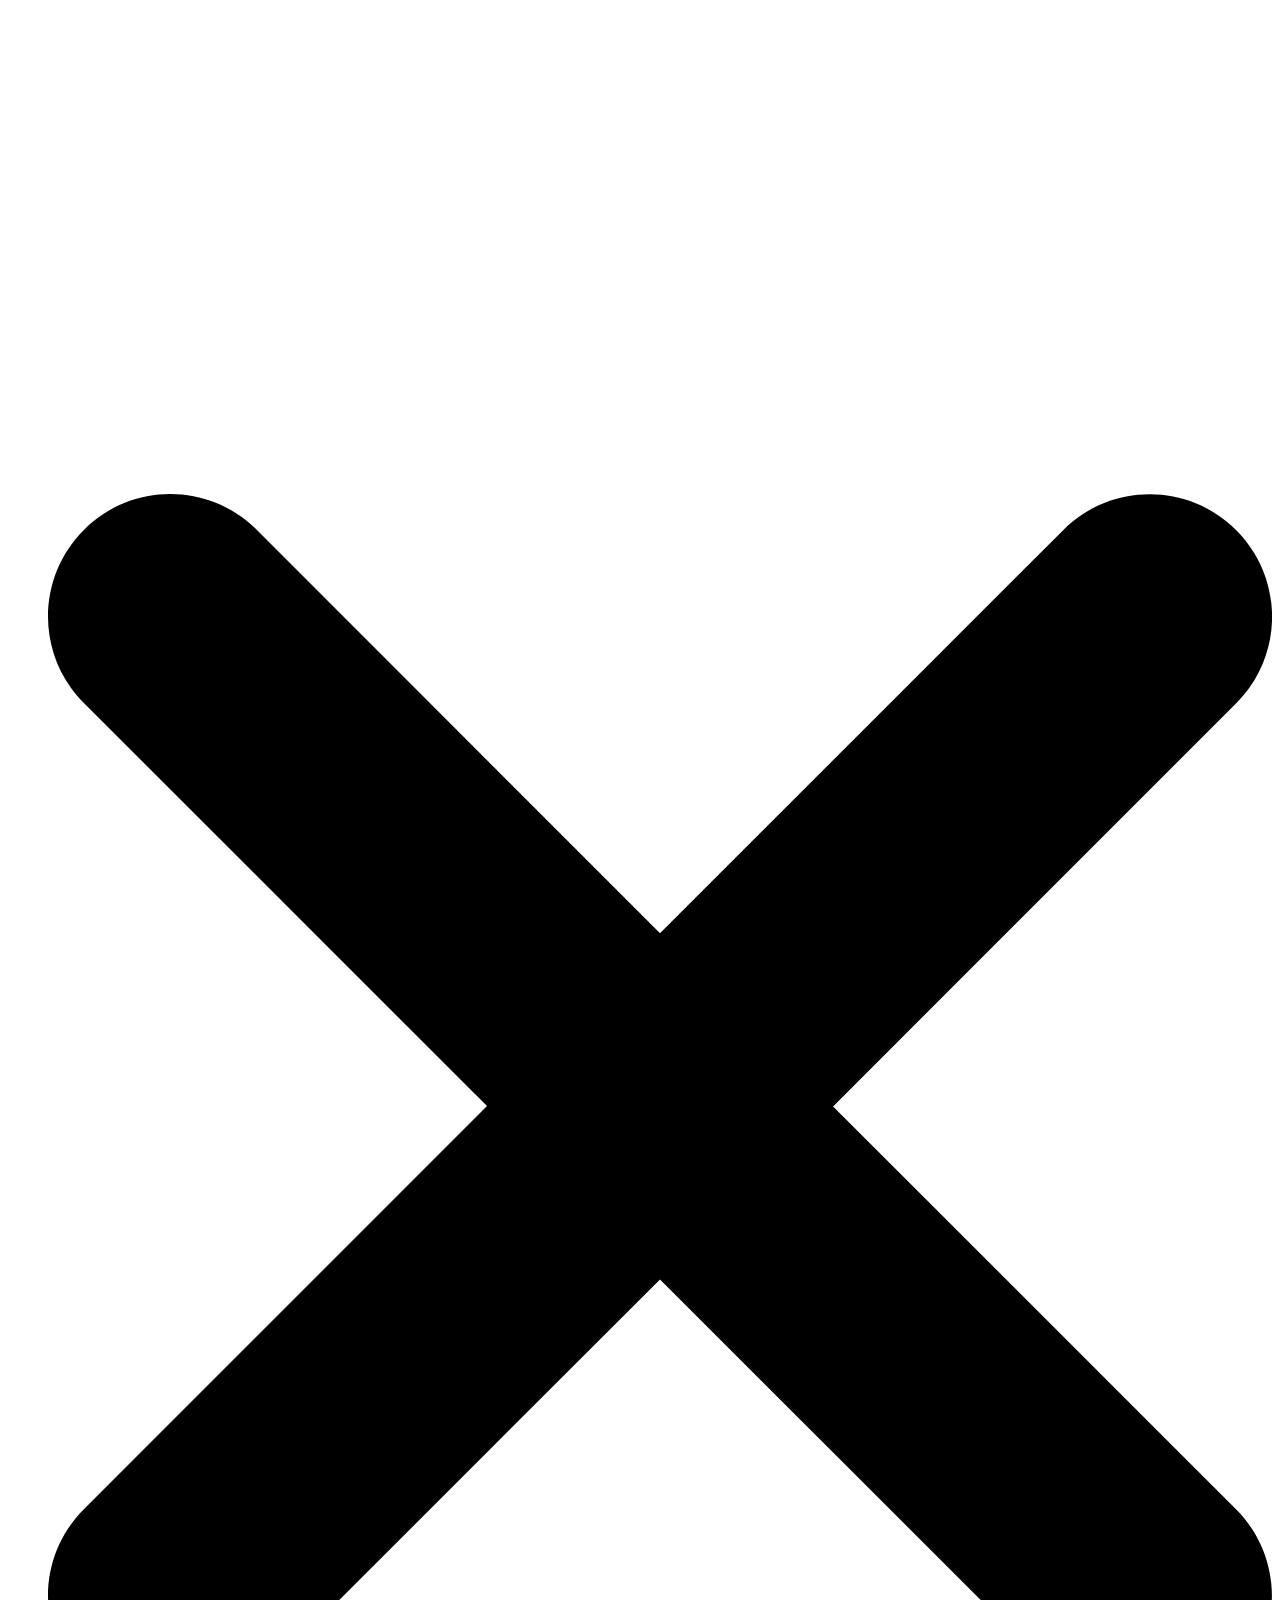
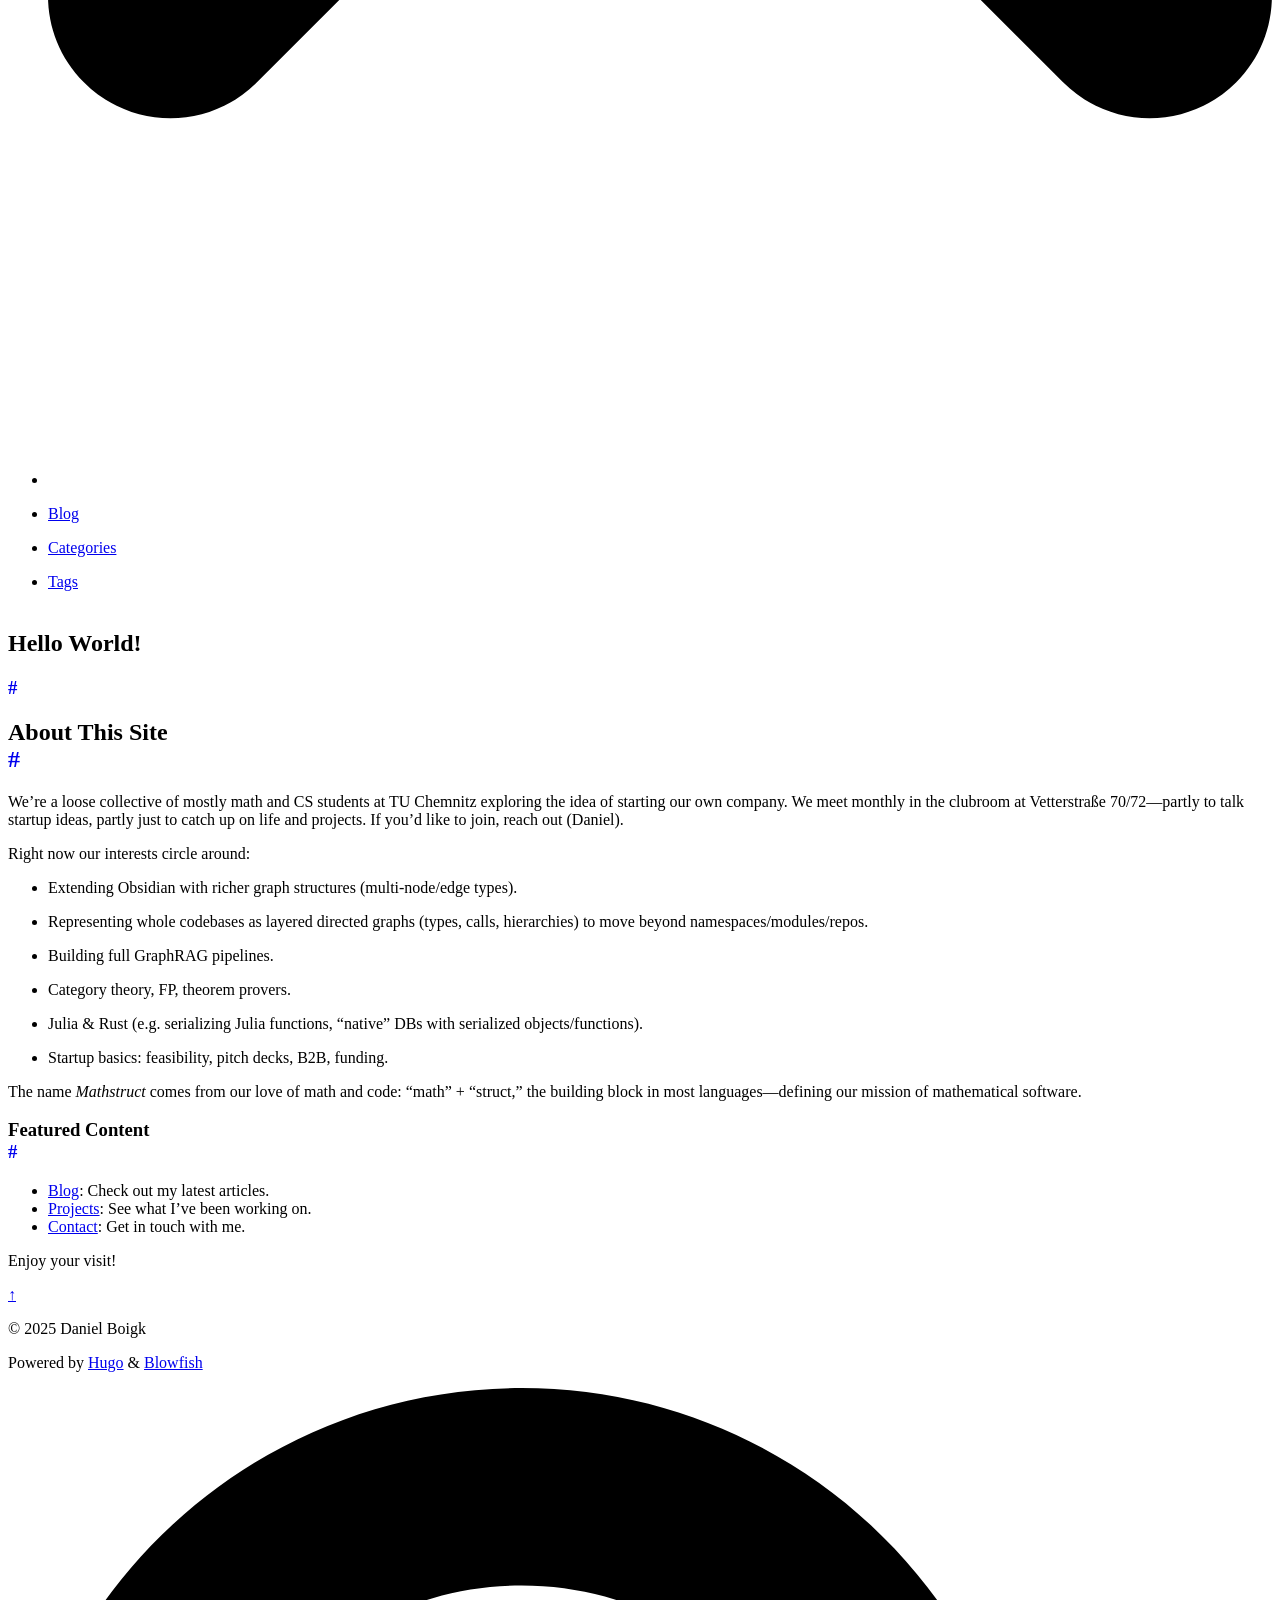
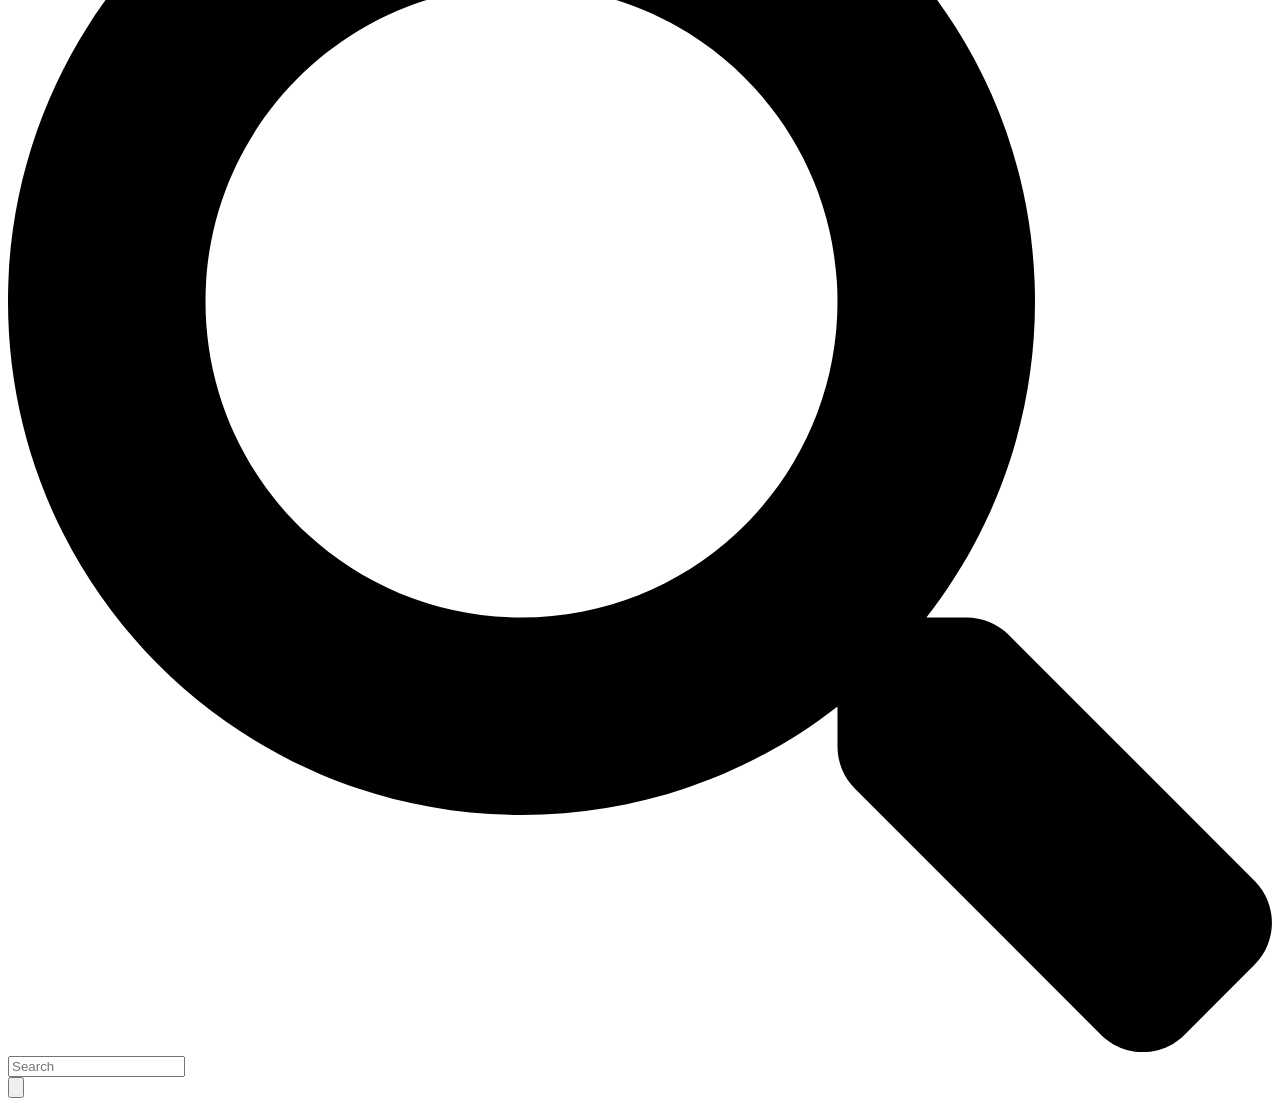
==== commit dce4ab30: "update index" ====
--- a/public/index.html
+++ b/public/index.html
@@ -71,14 +71,14 @@
   
   <meta property="og:url" content="http://localhost:1313/">
   <meta property="og:site_name" content="Math∫truct">
-  <meta property="og:title" content="Welcome to My Site">
+  <meta property="og:title" content="Hello World!">
   <meta property="og:description" content="This is the homepage of my Hugo-powered website.">
   <meta property="og:locale" content="en">
   <meta property="og:type" content="website">
 
   
   <meta name="twitter:card" content="summary">
-  <meta name="twitter:title" content="Welcome to My Site">
+  <meta name="twitter:title" content="Hello World!">
   <meta name="twitter:description" content="This is the homepage of my Hugo-powered website.">
 
   
@@ -412,18 +412,18 @@
     <article class="max-w-full prose dark:prose-invert">
   
     <header>
-      <h1>Welcome to My Site</h1>
+      <h1>Hello World!</h1>
     </header>
   
   <section>
 
-<h1 class="relative group">Hello, World! 
-    <div id="hello-world" class="anchor"></div>
+<h1 class="relative group"> 
+    <div id="" class="anchor"></div>
     
     <span
         class="absolute top-0 w-6 transition-opacity opacity-0 ltr:-left-6 rtl:-right-6 not-prose group-hover:opacity-100">
         <a class="group-hover:text-primary-300 dark:group-hover:text-neutral-700"
-            style="text-decoration-line: none !important;" href="#hello-world" aria-label="Anchor">#</a>
+            style="text-decoration-line: none !important;" href="#" aria-label="Anchor">#</a>
     </span>        
     
 </h1>
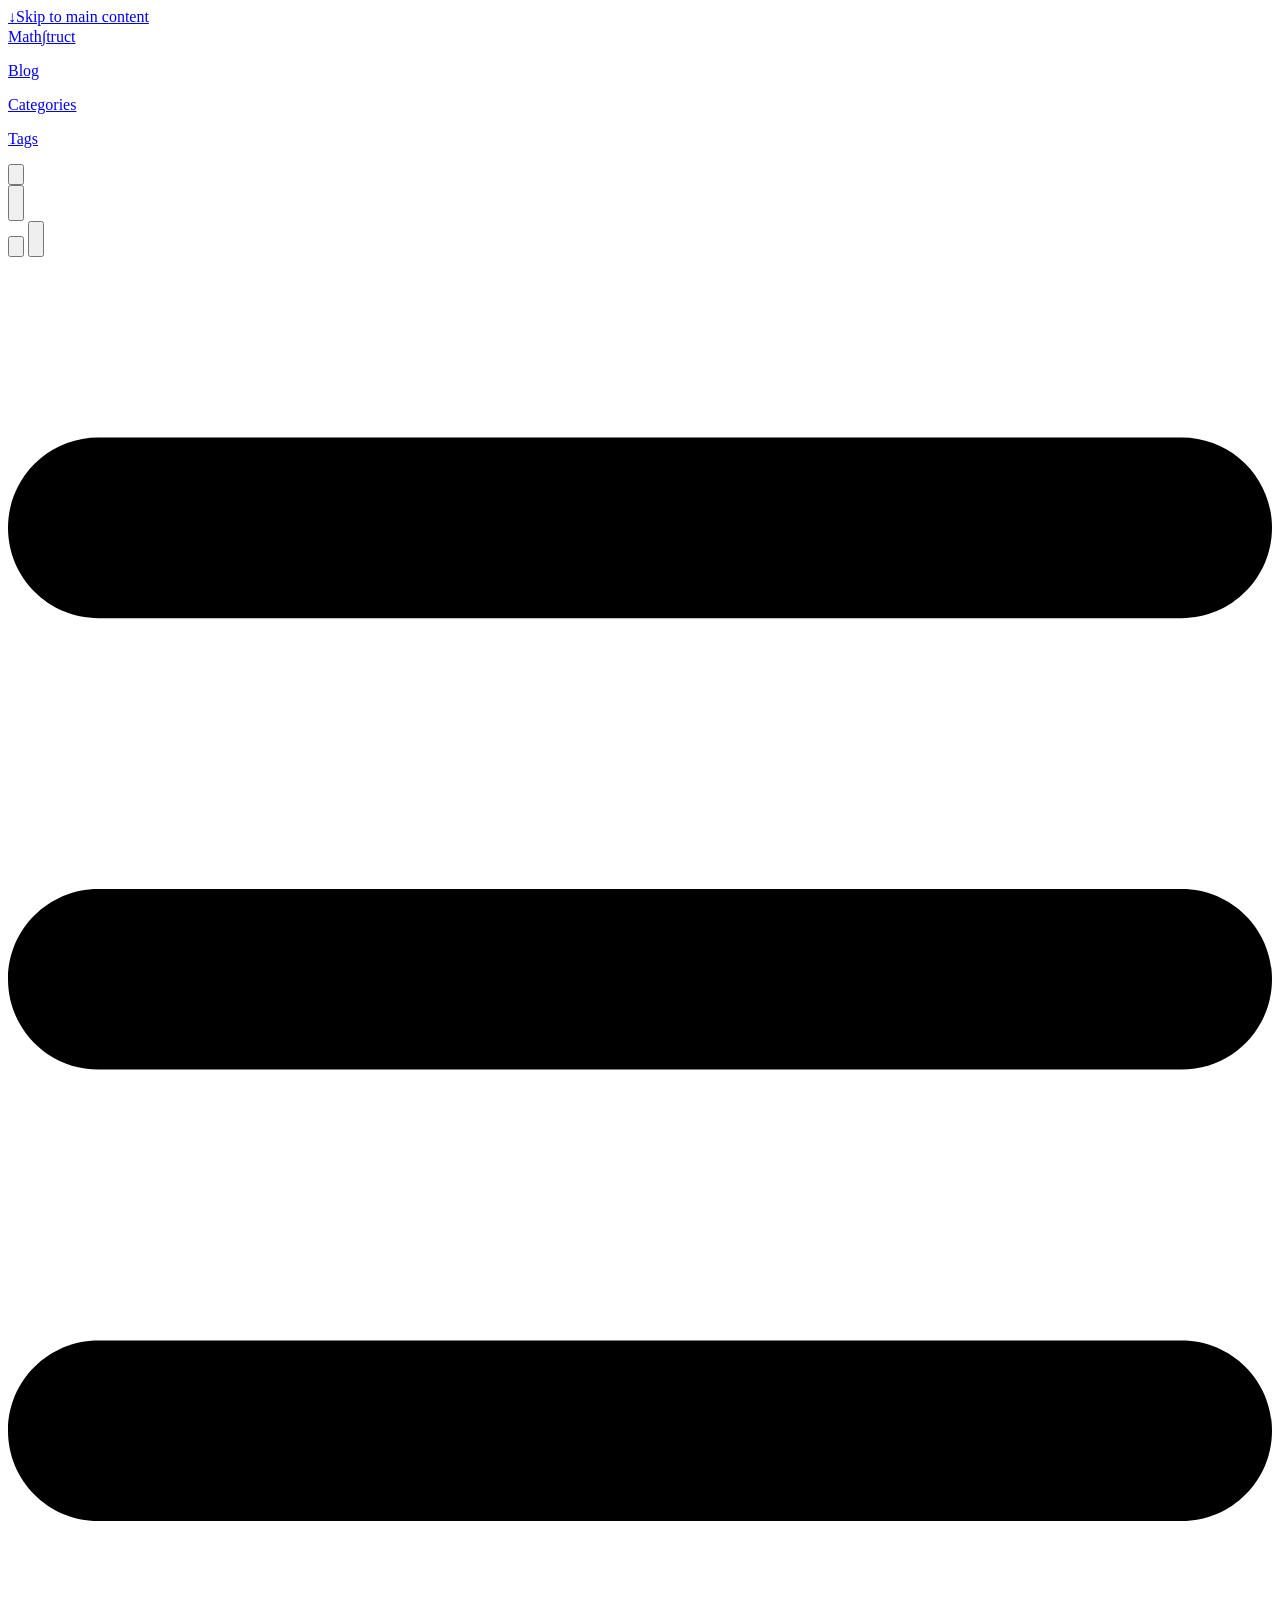
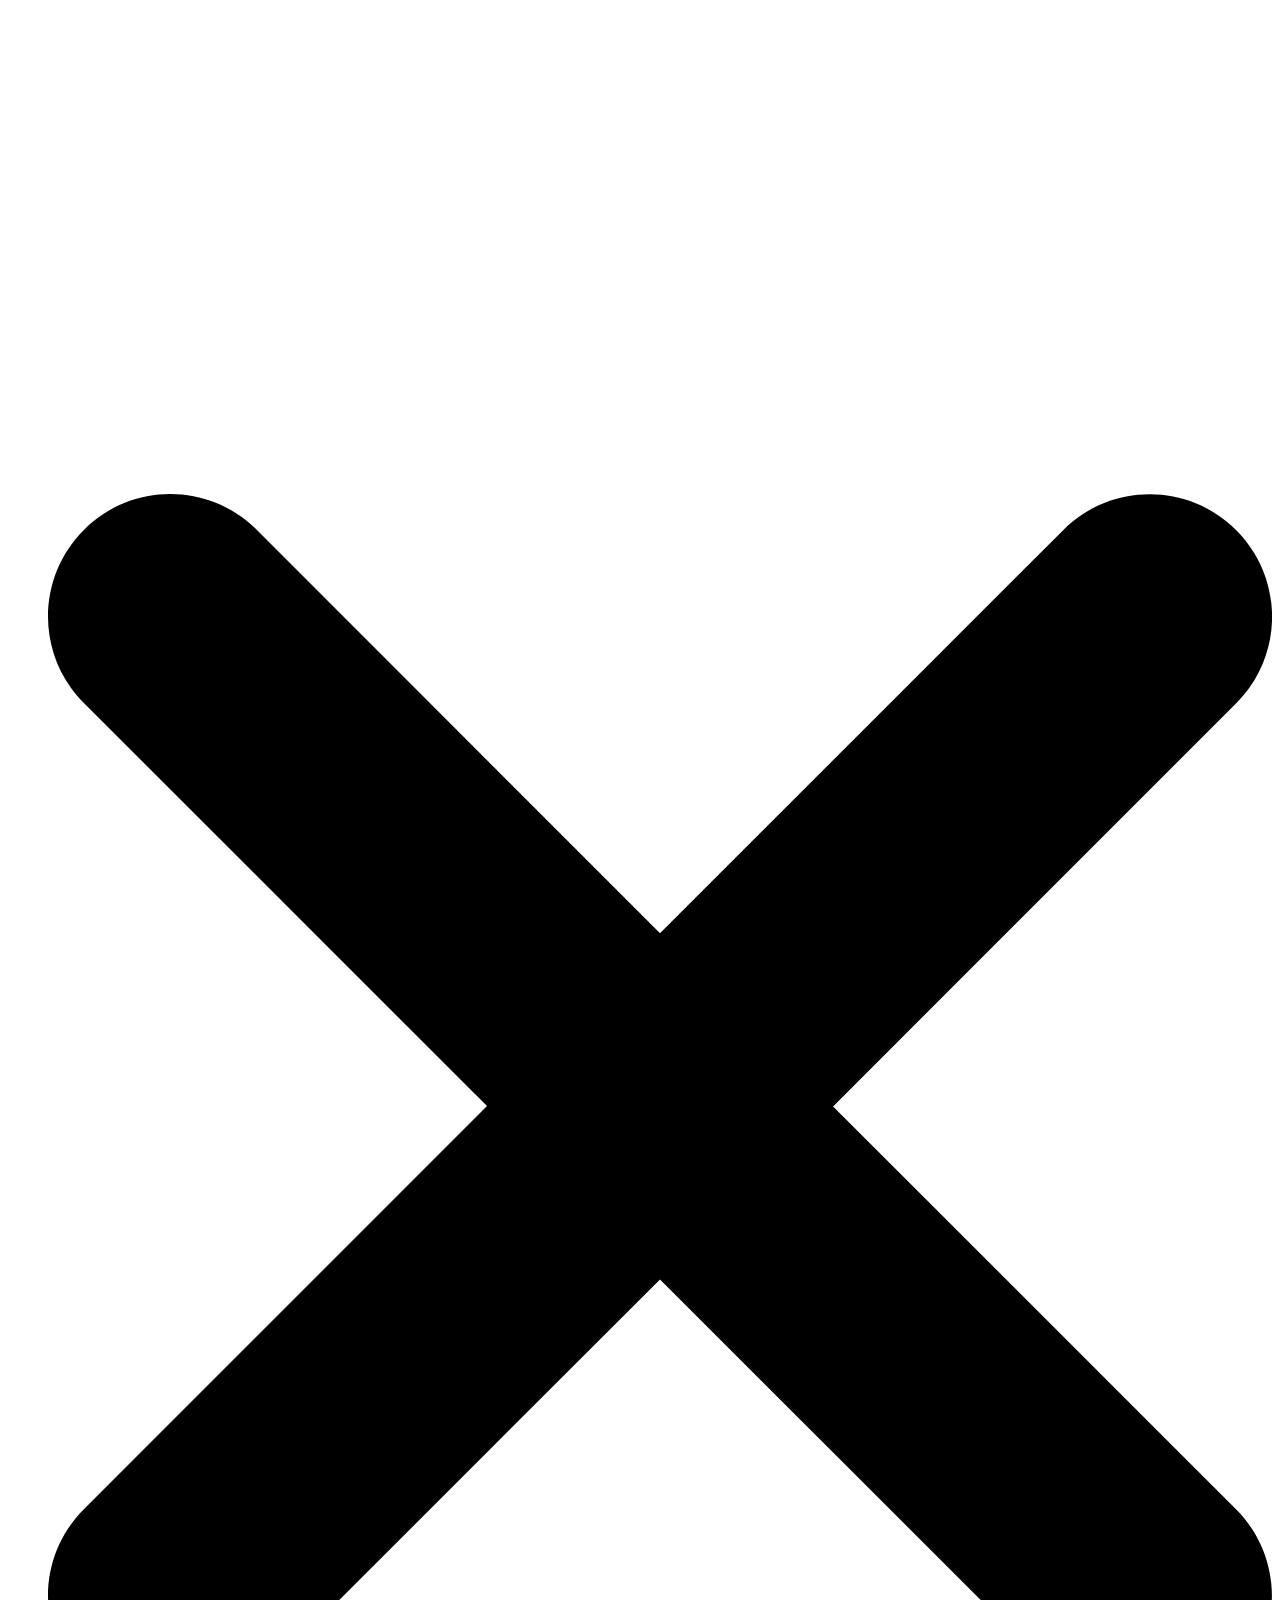
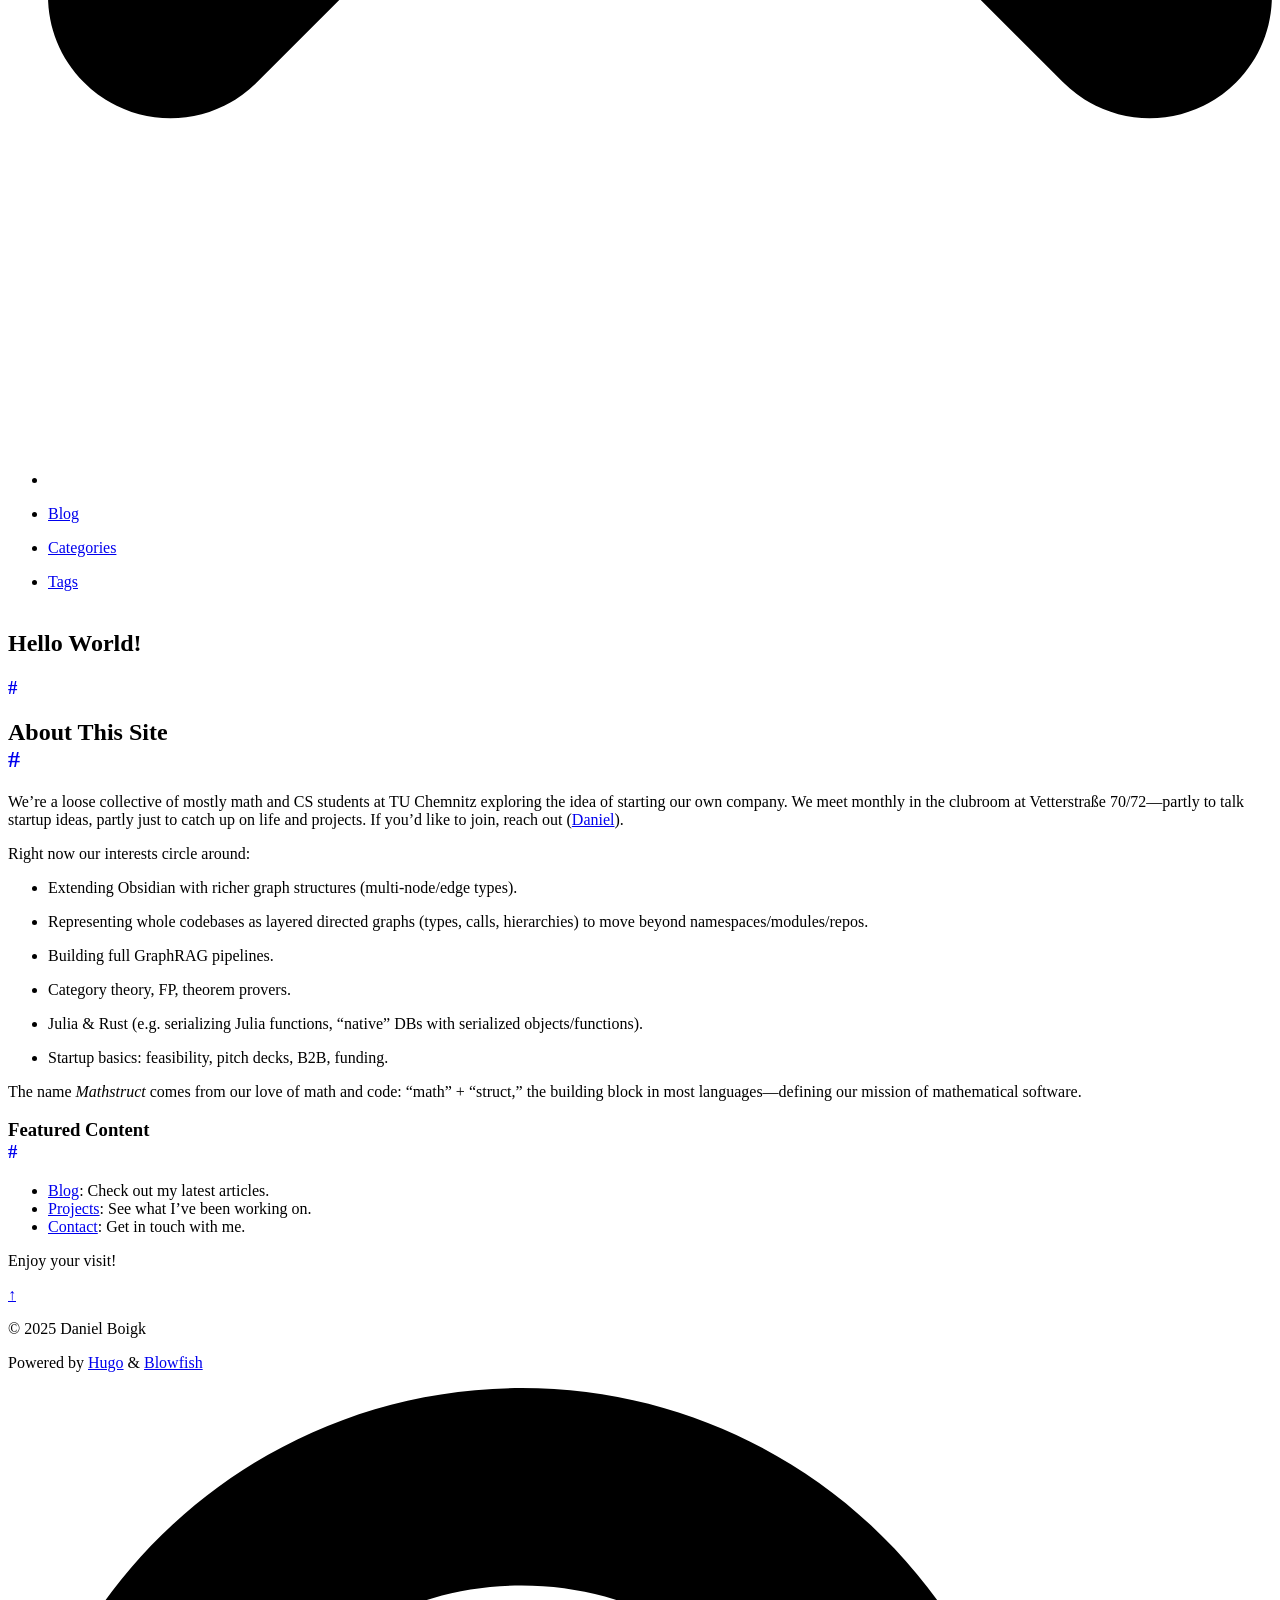
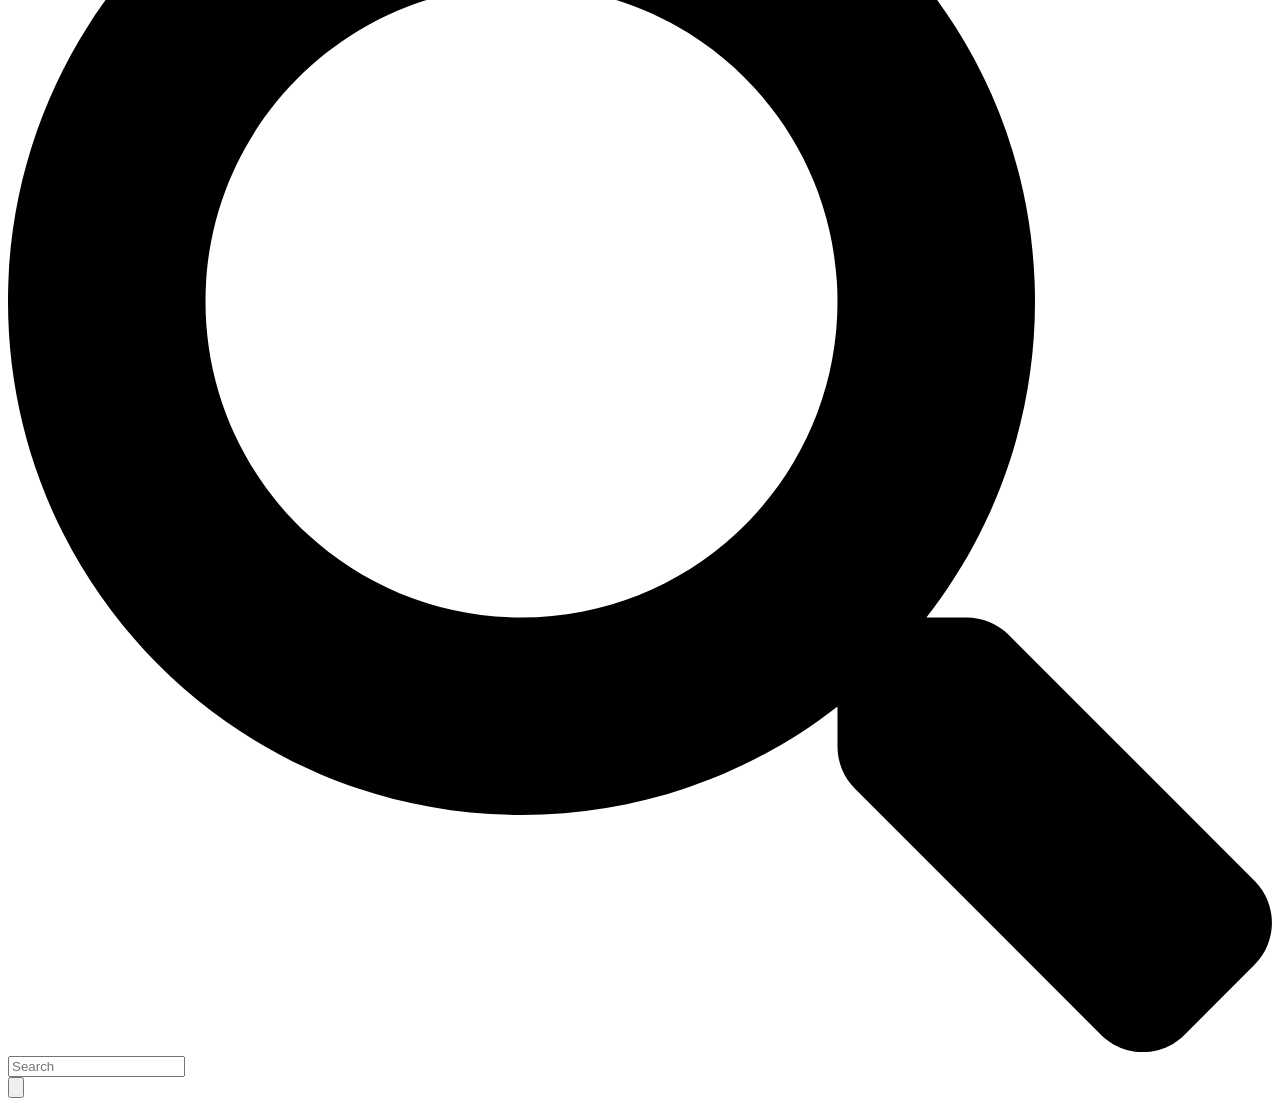
==== commit d7f8abc4: "add TikZ" ====
--- a/public/index.html
+++ b/public/index.html
@@ -439,7 +439,7 @@
     </span>        
     
 </h2>
-<p>We’re a loose collective of mostly math and CS students at TU Chemnitz exploring the idea of starting our own company. We meet monthly in the clubroom at Vetterstraße 70/72—partly to talk startup ideas, partly just to catch up on life and projects. If you’d like to join, reach out (Daniel).</p>
+<p>We’re a loose collective of mostly math and CS students at TU Chemnitz exploring the idea of starting our own company. We meet monthly in the clubroom at Vetterstraße 70/72—partly to talk startup ideas, partly just to catch up on life and projects. If you’d like to join, reach out (<a href="mailto:dn.boigk@gmail.com">Daniel</a>).</p>
 <p>Right now our interests circle around:</p>
 <ul>
 <li>
